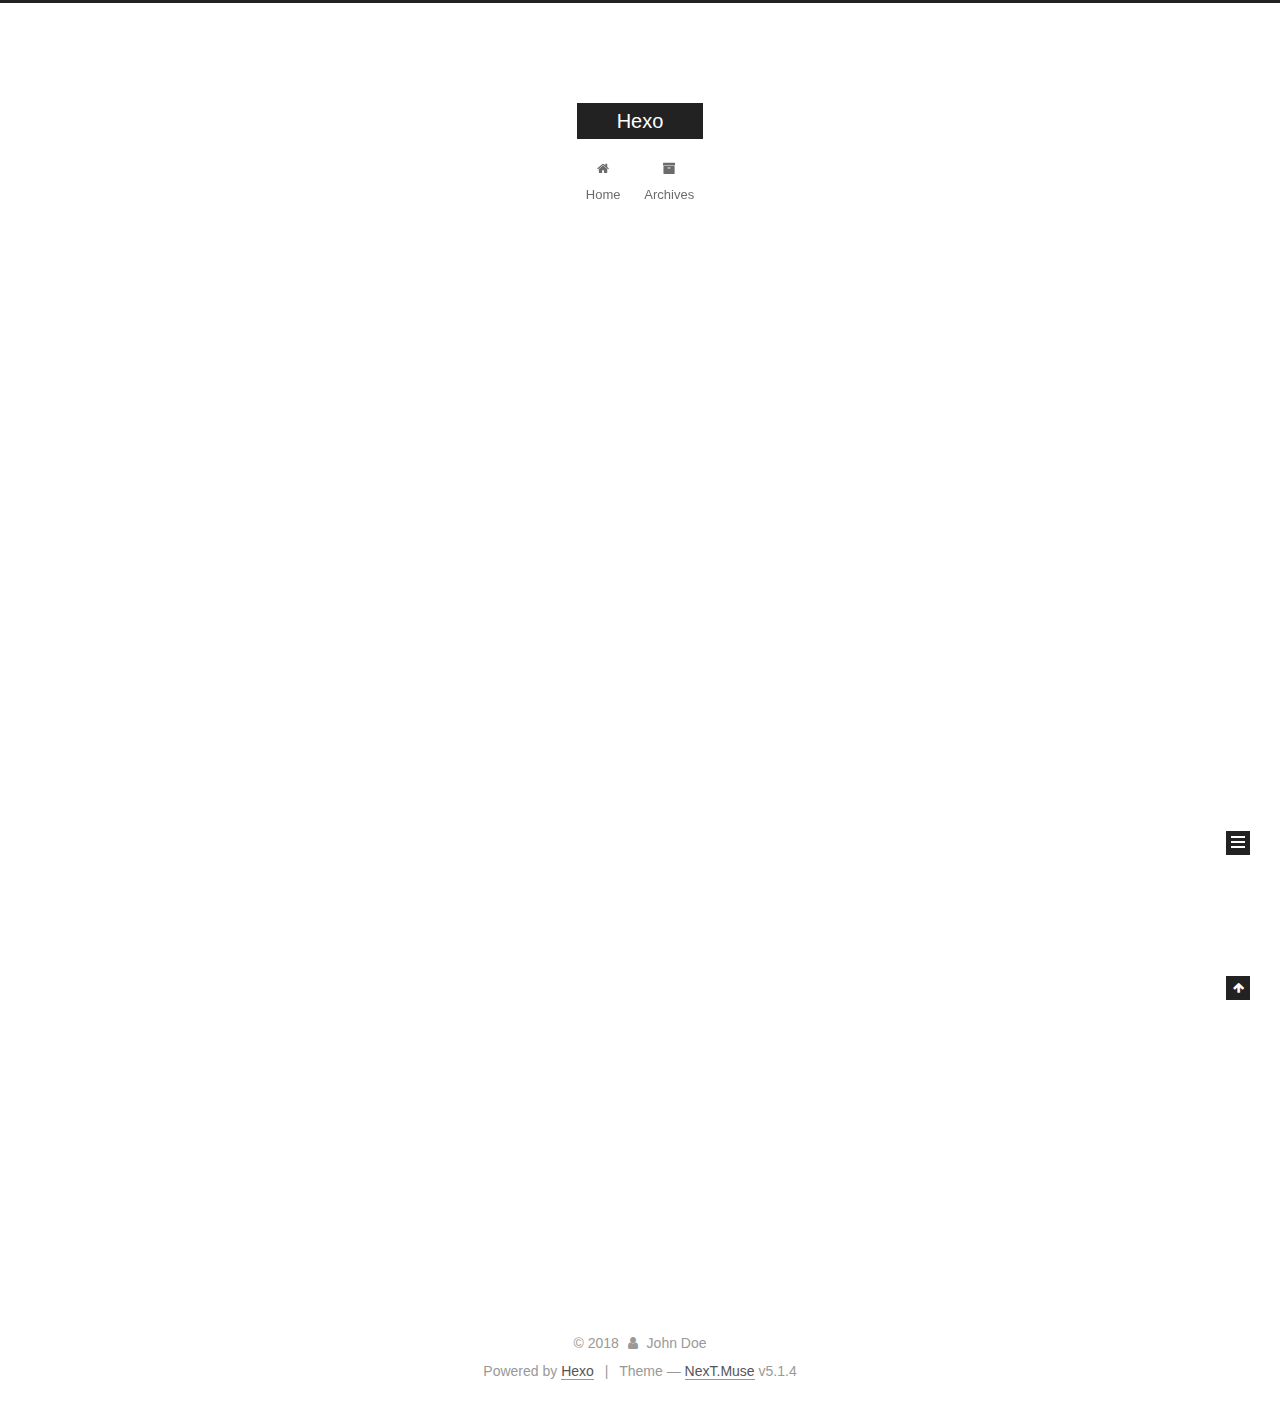
==== index.html @ 98f37460 "Site updated: 2018-10-31 22:05:42" ====
<!DOCTYPE html>



  


<html class="theme-next muse use-motion" lang="">
<head><meta name="generator" content="Hexo 3.8.0">
  <meta charset="UTF-8">
<meta http-equiv="X-UA-Compatible" content="IE=edge">
<meta name="viewport" content="width=device-width, initial-scale=1, maximum-scale=1">
<meta name="theme-color" content="#222">









<meta http-equiv="Cache-Control" content="no-transform">
<meta http-equiv="Cache-Control" content="no-siteapp">
















  
  
  <link href="/lib/fancybox/source/jquery.fancybox.css?v=2.1.5" rel="stylesheet" type="text/css">







<link href="/lib/font-awesome/css/font-awesome.min.css?v=4.6.2" rel="stylesheet" type="text/css">

<link href="/css/main.css?v=5.1.4" rel="stylesheet" type="text/css">


  <link rel="apple-touch-icon" sizes="180x180" href="/images/apple-touch-icon-next.png?v=5.1.4">


  <link rel="icon" type="image/png" sizes="32x32" href="/images/favicon-32x32-next.png?v=5.1.4">


  <link rel="icon" type="image/png" sizes="16x16" href="/images/favicon-16x16-next.png?v=5.1.4">


  <link rel="mask-icon" href="/images/logo.svg?v=5.1.4" color="#222">





  <meta name="keywords" content="Hexo, NexT">










<meta property="og:type" content="website">
<meta property="og:title" content="Hexo">
<meta property="og:url" content="http://yoursite.com/index.html">
<meta property="og:site_name" content="Hexo">
<meta property="og:locale" content="default">
<meta name="twitter:card" content="summary">
<meta name="twitter:title" content="Hexo">



<script type="text/javascript" id="hexo.configurations">
  var NexT = window.NexT || {};
  var CONFIG = {
    root: '/',
    scheme: 'Muse',
    version: '5.1.4',
    sidebar: {"position":"left","display":"post","offset":12,"b2t":false,"scrollpercent":false,"onmobile":false},
    fancybox: true,
    tabs: true,
    motion: {"enable":true,"async":false,"transition":{"post_block":"fadeIn","post_header":"slideDownIn","post_body":"slideDownIn","coll_header":"slideLeftIn","sidebar":"slideUpIn"}},
    duoshuo: {
      userId: '0',
      author: 'Author'
    },
    algolia: {
      applicationID: '',
      apiKey: '',
      indexName: '',
      hits: {"per_page":10},
      labels: {"input_placeholder":"Search for Posts","hits_empty":"We didn't find any results for the search: ${query}","hits_stats":"${hits} results found in ${time} ms"}
    }
  };
</script>



  <link rel="canonical" href="http://yoursite.com/">





  <title>Hexo</title>
  








</head>

<body itemscope="" itemtype="http://schema.org/WebPage" lang="default">

  
  
    
  

  <div class="container sidebar-position-left 
  page-home">
    <div class="headband"></div>

    <header id="header" class="header" itemscope="" itemtype="http://schema.org/WPHeader">
      <div class="header-inner"><div class="site-brand-wrapper">
  <div class="site-meta ">
    

    <div class="custom-logo-site-title">
      <a href="/" class="brand" rel="start">
        <span class="logo-line-before"><i></i></span>
        <span class="site-title">Hexo</span>
        <span class="logo-line-after"><i></i></span>
      </a>
    </div>
      
        <p class="site-subtitle"></p>
      
  </div>

  <div class="site-nav-toggle">
    <button>
      <span class="btn-bar"></span>
      <span class="btn-bar"></span>
      <span class="btn-bar"></span>
    </button>
  </div>
</div>

<nav class="site-nav">
  

  
    <ul id="menu" class="menu">
      
        
        <li class="menu-item menu-item-home">
          <a href="/" rel="section">
            
              <i class="menu-item-icon fa fa-fw fa-home"></i> <br>
            
            Home
          </a>
        </li>
      
        
        <li class="menu-item menu-item-archives">
          <a href="/archives/" rel="section">
            
              <i class="menu-item-icon fa fa-fw fa-archive"></i> <br>
            
            Archives
          </a>
        </li>
      

      
    </ul>
  

  
</nav>



 </div>
    </header>

    <main id="main" class="main">
      <div class="main-inner">
        <div class="content-wrap">
          <div id="content" class="content">
            
  <section id="posts" class="posts-expand">
    
      

  

  
  
  

  <article class="post post-type-normal" itemscope="" itemtype="http://schema.org/Article">
  
  
  
  <div class="post-block">
    <link itemprop="mainEntityOfPage" href="http://yoursite.com/2018/10/31/hello-world/">

    <span hidden itemprop="author" itemscope="" itemtype="http://schema.org/Person">
      <meta itemprop="name" content="John Doe">
      <meta itemprop="description" content="">
      <meta itemprop="image" content="/images/avatar.gif">
    </span>

    <span hidden itemprop="publisher" itemscope="" itemtype="http://schema.org/Organization">
      <meta itemprop="name" content="Hexo">
    </span>

    
      <header class="post-header">

        
        
          <h1 class="post-title" itemprop="name headline">
                
                <a class="post-title-link" href="/2018/10/31/hello-world/" itemprop="url">Hello World</a></h1>
        

        <div class="post-meta">
          <span class="post-time">
            
              <span class="post-meta-item-icon">
                <i class="fa fa-calendar-o"></i>
              </span>
              
                <span class="post-meta-item-text">Posted on</span>
              
              <time title="Post created" itemprop="dateCreated datePublished" datetime="2018-10-31T20:22:15+08:00">
                2018-10-31
              </time>
            

            

            
          </span>

          

          
            
          

          
          

          

          

          

        </div>
      </header>
    

    
    
    
    <div class="post-body" itemprop="articleBody">

      
      

      
        
          
            <p>Welcome to <a href="https://hexo.io/" target="_blank" rel="noopener">Hexo</a>! This is your very first post. Check <a href="https://hexo.io/docs/" target="_blank" rel="noopener">documentation</a> for more info. If you get any problems when using Hexo, you can find the answer in <a href="https://hexo.io/docs/troubleshooting.html" target="_blank" rel="noopener">troubleshooting</a> or you can ask me on <a href="https://github.com/hexojs/hexo/issues" target="_blank" rel="noopener">GitHub</a>.</p>
<h2 id="Quick-Start"><a href="#Quick-Start" class="headerlink" title="Quick Start"></a>Quick Start</h2><h3 id="Create-a-new-post"><a href="#Create-a-new-post" class="headerlink" title="Create a new post"></a>Create a new post</h3><figure class="highlight bash"><table><tr><td class="gutter"><pre><span class="line">1</span><br></pre></td><td class="code"><pre><span class="line">$ hexo new <span class="string">"My New Post"</span></span><br></pre></td></tr></table></figure>
<p>More info: <a href="https://hexo.io/docs/writing.html" target="_blank" rel="noopener">Writing</a></p>
<h3 id="Run-server"><a href="#Run-server" class="headerlink" title="Run server"></a>Run server</h3><figure class="highlight bash"><table><tr><td class="gutter"><pre><span class="line">1</span><br></pre></td><td class="code"><pre><span class="line">$ hexo server</span><br></pre></td></tr></table></figure>
<p>More info: <a href="https://hexo.io/docs/server.html" target="_blank" rel="noopener">Server</a></p>
<h3 id="Generate-static-files"><a href="#Generate-static-files" class="headerlink" title="Generate static files"></a>Generate static files</h3><figure class="highlight bash"><table><tr><td class="gutter"><pre><span class="line">1</span><br></pre></td><td class="code"><pre><span class="line">$ hexo generate</span><br></pre></td></tr></table></figure>
<p>More info: <a href="https://hexo.io/docs/generating.html" target="_blank" rel="noopener">Generating</a></p>
<h3 id="Deploy-to-remote-sites"><a href="#Deploy-to-remote-sites" class="headerlink" title="Deploy to remote sites"></a>Deploy to remote sites</h3><figure class="highlight bash"><table><tr><td class="gutter"><pre><span class="line">1</span><br></pre></td><td class="code"><pre><span class="line">$ hexo deploy</span><br></pre></td></tr></table></figure>
<p>More info: <a href="https://hexo.io/docs/deployment.html" target="_blank" rel="noopener">Deployment</a></p>

          
        
      
    </div>
    
    
    

    

    

    

    <footer class="post-footer">
      

      

      

      
      
        <div class="post-eof"></div>
      
    </footer>
  </div>
  
  
  
  </article>


    
  </section>

  


          </div>
          


          

        </div>
        
          
  
  <div class="sidebar-toggle">
    <div class="sidebar-toggle-line-wrap">
      <span class="sidebar-toggle-line sidebar-toggle-line-first"></span>
      <span class="sidebar-toggle-line sidebar-toggle-line-middle"></span>
      <span class="sidebar-toggle-line sidebar-toggle-line-last"></span>
    </div>
  </div>

  <aside id="sidebar" class="sidebar">
    
    <div class="sidebar-inner">

      

      

      <section class="site-overview-wrap sidebar-panel sidebar-panel-active">
        <div class="site-overview">
          <div class="site-author motion-element" itemprop="author" itemscope="" itemtype="http://schema.org/Person">
            
              <p class="site-author-name" itemprop="name">John Doe</p>
              <p class="site-description motion-element" itemprop="description"></p>
          </div>

          <nav class="site-state motion-element">

            
              <div class="site-state-item site-state-posts">
              
                <a href="/archives/">
              
                  <span class="site-state-item-count">1</span>
                  <span class="site-state-item-name">posts</span>
                </a>
              </div>
            

            

            

          </nav>

          

          

          
          

          
          

          

        </div>
      </section>

      

      

    </div>
  </aside>


        
      </div>
    </main>

    <footer id="footer" class="footer">
      <div class="footer-inner">
        <div class="copyright">&copy; <span itemprop="copyrightYear">2018</span>
  <span class="with-love">
    <i class="fa fa-user"></i>
  </span>
  <span class="author" itemprop="copyrightHolder">John Doe</span>

  
</div>


  <div class="powered-by">Powered by <a class="theme-link" target="_blank" href="https://hexo.io">Hexo</a></div>



  <span class="post-meta-divider">|</span>



  <div class="theme-info">Theme &mdash; <a class="theme-link" target="_blank" href="https://github.com/iissnan/hexo-theme-next">NexT.Muse</a> v5.1.4</div>




        







        
      </div>
    </footer>

    
      <div class="back-to-top">
        <i class="fa fa-arrow-up"></i>
        
      </div>
    

    

  </div>

  

<script type="text/javascript">
  if (Object.prototype.toString.call(window.Promise) !== '[object Function]') {
    window.Promise = null;
  }
</script>









  












  
  
    <script type="text/javascript" src="/lib/jquery/index.js?v=2.1.3"></script>
  

  
  
    <script type="text/javascript" src="/lib/fastclick/lib/fastclick.min.js?v=1.0.6"></script>
  

  
  
    <script type="text/javascript" src="/lib/jquery_lazyload/jquery.lazyload.js?v=1.9.7"></script>
  

  
  
    <script type="text/javascript" src="/lib/velocity/velocity.min.js?v=1.2.1"></script>
  

  
  
    <script type="text/javascript" src="/lib/velocity/velocity.ui.min.js?v=1.2.1"></script>
  

  
  
    <script type="text/javascript" src="/lib/fancybox/source/jquery.fancybox.pack.js?v=2.1.5"></script>
  


  


  <script type="text/javascript" src="/js/src/utils.js?v=5.1.4"></script>

  <script type="text/javascript" src="/js/src/motion.js?v=5.1.4"></script>



  
  

  

  


  <script type="text/javascript" src="/js/src/bootstrap.js?v=5.1.4"></script>



  


  




	





  





  












  





  

  

  

  
  

  

  

  

</body>
</html>
---- css/main.css ----
/* normalize.css v3.0.2 | MIT License | git.io/normalize */
html {
  font-family: sans-serif; /* 1 */
  -ms-text-size-adjust: 100%; /* 2 */
  -webkit-text-size-adjust: 100%; /* 2 */
}
body {
  margin: 0;
}
article,
aside,
details,
figcaption,
figure,
footer,
header,
hgroup,
main,
menu,
nav,
section,
summary {
  display: block;
}
audio,
canvas,
progress,
video {
  display: inline-block; /* 1 */
  vertical-align: baseline; /* 2 */
}
audio:not([controls]) {
  display: none;
  height: 0;
}
[hidden],
template {
  display: none;
}
a {
  background-color: transparent;
}
a:active,
a:hover {
  outline: 0;
}
abbr[title] {
  border-bottom: 1px dotted;
}
b,
strong {
  font-weight: bold;
}
dfn {
  font-style: italic;
}
h1 {
  font-size: 2em;
  margin: 0.67em 0;
}
mark {
  background: #ff0;
  color: #000;
}
small {
  font-size: 80%;
}
sub,
sup {
  font-size: 75%;
  line-height: 0;
  position: relative;
  vertical-align: baseline;
}
sup {
  top: -0.5em;
}
sub {
  bottom: -0.25em;
}
img {
  border: 0;
}
svg:not(:root) {
  overflow: hidden;
}
figure {
  margin: 1em 40px;
}
hr {
  -moz-box-sizing: content-box;
  box-sizing: content-box;
  height: 0;
}
pre {
  overflow: auto;
}
code,
kbd,
pre,
samp {
  font-family: monospace, monospace;
  font-size: 1em;
}
button,
input,
optgroup,
select,
textarea {
  color: inherit; /* 1 */
  font: inherit; /* 2 */
  margin: 0; /* 3 */
}
button {
  overflow: visible;
}
button,
select {
  text-transform: none;
}
button,
html input[type="button"],
input[type="reset"],
input[type="submit"] {
  -webkit-appearance: button; /* 2 */
  cursor: pointer; /* 3 */
}
button[disabled],
html input[disabled] {
  cursor: default;
}
button::-moz-focus-inner,
input::-moz-focus-inner {
  border: 0;
  padding: 0;
}
input {
  line-height: normal;
}
input[type="checkbox"],
input[type="radio"] {
  box-sizing: border-box; /* 1 */
  padding: 0; /* 2 */
}
input[type="number"]::-webkit-inner-spin-button,
input[type="number"]::-webkit-outer-spin-button {
  height: auto;
}
input[type="search"] {
  -webkit-appearance: textfield; /* 1 */
  -moz-box-sizing: content-box;
  -webkit-box-sizing: content-box; /* 2 */
  box-sizing: content-box;
}
input[type="search"]::-webkit-search-cancel-button,
input[type="search"]::-webkit-search-decoration {
  -webkit-appearance: none;
}
fieldset {
  border: 1px solid #c0c0c0;
  margin: 0 2px;
  padding: 0.35em 0.625em 0.75em;
}
legend {
  border: 0; /* 1 */
  padding: 0; /* 2 */
}
textarea {
  overflow: auto;
}
optgroup {
  font-weight: bold;
}
table {
  border-collapse: collapse;
  border-spacing: 0;
}
td,
th {
  padding: 0;
}
::selection {
  background: #262a30;
  color: #fff;
}
body {
  position: relative;
  font-family: 'Lato', "PingFang SC", "Microsoft YaHei", sans-serif;
  font-size: 14px;
  line-height: 2;
  color: #555;
  background: #fff;
}
@media (max-width: 767px) {
  body {
    padding-right: 0 !important;
  }
}
@media (min-width: 768px) and (max-width: 991px) {
  body {
    padding-right: 0 !important;
  }
}
@media (min-width: 1600px) {
  body {
    font-size: 16px;
  }
}
h1,
h2,
h3,
h4,
h5,
h6 {
  margin: 0;
  padding: 0;
  font-weight: bold;
  line-height: 1.5;
  font-family: 'Lato', "PingFang SC", "Microsoft YaHei", sans-serif;
}
h2,
h3,
h4,
h5,
h6 {
  margin: 20px 0 15px;
}
h1 {
  font-size: 22px;
}
@media (max-width: 767px) {
  h1 {
    font-size: 18px;
  }
}
h2 {
  font-size: 20px;
}
@media (max-width: 767px) {
  h2 {
    font-size: 16px;
  }
}
h3 {
  font-size: 18px;
}
@media (max-width: 767px) {
  h3 {
    font-size: 14px;
  }
}
h4 {
  font-size: 16px;
}
@media (max-width: 767px) {
  h4 {
    font-size: 12px;
  }
}
h5 {
  font-size: 14px;
}
@media (max-width: 767px) {
  h5 {
    font-size: 10px;
  }
}
h6 {
  font-size: 12px;
}
@media (max-width: 767px) {
  h6 {
    font-size: 8px;
  }
}
p {
  margin: 0 0 20px 0;
}
a {
  color: #555;
  text-decoration: none;
  outline: none;
  border-bottom: 1px solid #999;
  word-wrap: break-word;
}
a:hover {
  color: #222;
  border-bottom-color: #222;
}
blockquote {
  margin: 0;
  padding: 0;
}
img {
  display: block;
  margin: auto;
  max-width: 100%;
  height: auto;
}
hr {
  margin: 40px 0;
  height: 3px;
  border: none;
  background-color: #ddd;
  background-image: repeating-linear-gradient(-45deg, #fff, #fff 4px, transparent 4px, transparent 8px);
}
blockquote {
  padding: 0 15px;
  color: #666;
  border-left: 4px solid #ddd;
}
blockquote cite::before {
  content: "-";
  padding: 0 5px;
}
dt {
  font-weight: 700;
}
dd {
  margin: 0;
  padding: 0;
}
kbd {
  border: 1px solid #ccc;
  border-radius: 0.2em;
  box-shadow: 0.1em 0.1em 0.2em rgba(0,0,0,0.1);
  background-color: #f9f9f9;
  font-family: inherit;
  background-image: -webkit-linear-gradient(top, #eee, #fff, #eee);
  padding: 0.1em 0.3em;
  white-space: nowrap;
}
.text-left {
  text-align: left;
}
.text-center {
  text-align: center;
}
.text-right {
  text-align: right;
}
.text-justify {
  text-align: justify;
}
.text-nowrap {
  white-space: nowrap;
}
.text-lowercase {
  text-transform: lowercase;
}
.text-uppercase {
  text-transform: uppercase;
}
.text-capitalize {
  text-transform: capitalize;
}
.center-block {
  display: block;
  margin-left: auto;
  margin-right: auto;
}
.clearfix:before,
.clearfix:after {
  content: " ";
  display: table;
}
.clearfix:after {
  clear: both;
}
.pullquote {
  width: 45%;
}
.pullquote.left {
  float: left;
  margin-left: 5px;
  margin-right: 10px;
}
.pullquote.right {
  float: right;
  margin-left: 10px;
  margin-right: 5px;
}
.affix.affix.affix {
  position: fixed;
}
.translation {
  margin-top: -20px;
  font-size: 14px;
  color: #999;
}
.scrollbar-measure {
  width: 100px;
  height: 100px;
  overflow: scroll;
  position: absolute;
  top: -9999px;
}
.use-motion .motion-element {
  opacity: 0;
}
table {
  margin: 20px 0;
  width: 100%;
  border-collapse: collapse;
  border-spacing: 0;
  border: 1px solid #ddd;
  font-size: 14px;
  table-layout: fixed;
  word-wrap: break-all;
}
table>tbody>tr:nth-of-type(odd) {
  background-color: #f9f9f9;
}
table>tbody>tr:hover {
  background-color: #f5f5f5;
}
caption,
th,
td {
  padding: 8px;
  text-align: left;
  vertical-align: middle;
  font-weight: normal;
}
th,
td {
  border-bottom: 3px solid #ddd;
  border-right: 1px solid #eee;
}
th {
  padding-bottom: 10px;
  font-weight: 700;
}
td {
  border-bottom-width: 1px;
}
html,
body {
  height: 100%;
}
.container {
  position: relative;
  min-height: 100%;
}
.header-inner {
  margin: 0 auto;
  padding: 100px 0 70px;
  width: 700px;
}
@media (min-width: 1600px) {
  .container .header-inner {
    width: 900px;
  }
}
.main {
  padding-bottom: 150px;
}
.main-inner {
  margin: 0 auto;
  width: 700px;
}
@media (min-width: 1600px) {
  .container .main-inner {
    width: 900px;
  }
}
.footer {
  position: absolute;
  left: 0;
  bottom: 0;
  width: 100%;
  min-height: 50px;
}
.footer-inner {
  box-sizing: border-box;
  margin: 20px auto;
  width: 700px;
}
@media (min-width: 1600px) {
  .container .footer-inner {
    width: 900px;
  }
}
pre,
.highlight {
  overflow: auto;
  margin: 20px 0;
  padding: 0;
  font-size: 13px;
  color: #4d4d4c;
  background: #f7f7f7;
  line-height: 1.6;
}
pre,
code {
  font-family: consolas, Menlo, "PingFang SC", "Microsoft YaHei", monospace;
}
code {
  padding: 2px 4px;
  word-wrap: break-word;
  color: #555;
  background: #eee;
  border-radius: 3px;
  font-size: 13px;
}
pre {
  padding: 10px;
}
pre code {
  padding: 0;
  color: #4d4d4c;
  background: none;
  text-shadow: none;
}
.highlight {
  border-radius: 1px;
}
.highlight pre {
  border: none;
  margin: 0;
  padding: 10px 0;
}
.highlight table {
  margin: 0;
  width: auto;
  border: none;
}
.highlight td {
  border: none;
  padding: 0;
}
.highlight figcaption {
  font-size: 1em;
  color: #4d4d4c;
  line-height: 1em;
  margin-bottom: 1em;
}
.highlight figcaption:before,
.highlight figcaption:after {
  content: " ";
  display: table;
}
.highlight figcaption:after {
  clear: both;
}
.highlight figcaption a {
  float: right;
  color: #4d4d4c;
}
.highlight figcaption a:hover {
  border-bottom-color: #4d4d4c;
}
.highlight .gutter pre {
  padding-left: 10px;
  padding-right: 10px;
  color: #869194;
  text-align: right;
  background-color: #eff2f3;
}
.highlight .code pre {
  width: 100%;
  padding-left: 10px;
  padding-right: 10px;
  background-color: #f7f7f7;
}
.highlight .line {
  height: 20px;
}
.gutter {
  -webkit-user-select: none;
  -moz-user-select: none;
  -ms-user-select: none;
  user-select: none;
}
.gist table {
  width: auto;
}
.gist table td {
  border: none;
}
pre .deletion {
  background: #fdd;
}
pre .addition {
  background: #dfd;
}
pre .meta {
  color: #8959a8;
}
pre .comment {
  color: #8e908c;
}
pre .variable,
pre .attribute,
pre .tag,
pre .regexp,
pre .ruby .constant,
pre .xml .tag .title,
pre .xml .pi,
pre .xml .doctype,
pre .html .doctype,
pre .css .id,
pre .css .class,
pre .css .pseudo {
  color: #c82829;
}
pre .number,
pre .preprocessor,
pre .built_in,
pre .literal,
pre .params,
pre .constant,
pre .command {
  color: #f5871f;
}
pre .ruby .class .title,
pre .css .rules .attribute,
pre .string,
pre .value,
pre .inheritance,
pre .header,
pre .ruby .symbol,
pre .xml .cdata,
pre .special,
pre .number,
pre .formula {
  color: #718c00;
}
pre .title,
pre .css .hexcolor {
  color: #3e999f;
}
pre .function,
pre .python .decorator,
pre .python .title,
pre .ruby .function .title,
pre .ruby .title .keyword,
pre .perl .sub,
pre .javascript .title,
pre .coffeescript .title {
  color: #4271ae;
}
pre .keyword,
pre .javascript .function {
  color: #8959a8;
}
.full-image.full-image.full-image.full-image {
  border: none;
  max-width: 100%;
  width: auto;
  margin: 20px auto 25px;
}
@media (min-width: 992px) {
  .full-image.full-image.full-image.full-image {
    max-width: none;
    width: 110%;
    margin: 25px -5%;
  }
}
.blockquote-center,
.page-home .post-type-quote blockquote,
.page-post-detail .post-type-quote blockquote {
  position: relative;
  margin: 40px 0;
  padding: 0;
  border-left: none;
  text-align: center;
}
.blockquote-center::before,
.page-home .post-type-quote blockquote::before,
.page-post-detail .post-type-quote blockquote::before,
.blockquote-center::after,
.page-home .post-type-quote blockquote::after,
.page-post-detail .post-type-quote blockquote::after {
  position: absolute;
  content: ' ';
  display: block;
  width: 100%;
  height: 24px;
  opacity: 0.2;
  background-repeat: no-repeat;
  background-position: 0 -6px;
  background-size: 22px 22px;
}
.blockquote-center::before,
.page-home .post-type-quote blockquote::before,
.page-post-detail .post-type-quote blockquote::before {
  top: -20px;
  background-image: url("../images/quote-l.svg");
  border-top: 1px solid #ccc;
}
.blockquote-center::after,
.page-home .post-type-quote blockquote::after,
.page-post-detail .post-type-quote blockquote::after {
  bottom: -20px;
  background-image: url("../images/quote-r.svg");
  border-bottom: 1px solid #ccc;
  background-position: 100% 8px;
}
.blockquote-center p,
.page-home .post-type-quote blockquote p,
.page-post-detail .post-type-quote blockquote p,
.blockquote-center div,
.page-home .post-type-quote blockquote div,
.page-post-detail .post-type-quote blockquote div {
  text-align: center;
}
.post .post-body .group-picture img {
  box-sizing: border-box;
  padding: 0 3px;
  border: none;
}
.post .group-picture-row {
  overflow: hidden;
  margin-top: 6px;
}
.post .group-picture-row:first-child {
  margin-top: 0;
}
.post .group-picture-column {
  float: left;
}
.page-post-detail .post-body .group-picture-column {
  float: none;
  margin-top: 10px;
  width: auto !important;
}
.page-post-detail .post-body .group-picture-column img {
  margin: 0 auto;
}
.page-archive .group-picture-container {
  overflow: hidden;
}
.page-archive .group-picture-row {
  float: left;
}
.page-archive .group-picture-row:first-child {
  margin-top: 6px;
}
.page-archive .group-picture-column {
  max-width: 150px;
  max-height: 150px;
}
.post-body .note {
  position: relative;
  padding: 15px;
  margin-bottom: 20px;
  border: 1px solid #eee;
  border-left-width: 5px;
  border-radius: 3px;
}
.post-body .note h2,
.post-body .note h3,
.post-body .note h4,
.post-body .note h5,
.post-body .note h6 {
  margin-top: 0;
  margin-bottom: 0;
  border-bottom: initial;
  padding-top: 0 !important;
}
.post-body .note p:first-child,
.post-body .note ul:first-child,
.post-body .note ol:first-child,
.post-body .note table:first-child,
.post-body .note pre:first-child,
.post-body .note blockquote:first-child {
  margin-top: 0;
}
.post-body .note p:last-child,
.post-body .note ul:last-child,
.post-body .note ol:last-child,
.post-body .note table:last-child,
.post-body .note pre:last-child,
.post-body .note blockquote:last-child {
  margin-bottom: 0;
}
.post-body .note.default {
  border-left-color: #777;
}
.post-body .note.default h2,
.post-body .note.default h3,
.post-body .note.default h4,
.post-body .note.default h5,
.post-body .note.default h6 {
  color: #777;
}
.post-body .note.primary {
  border-left-color: #6f42c1;
}
.post-body .note.primary h2,
.post-body .note.primary h3,
.post-body .note.primary h4,
.post-body .note.primary h5,
.post-body .note.primary h6 {
  color: #6f42c1;
}
.post-body .note.info {
  border-left-color: #428bca;
}
.post-body .note.info h2,
.post-body .note.info h3,
.post-body .note.info h4,
.post-body .note.info h5,
.post-body .note.info h6 {
  color: #428bca;
}
.post-body .note.success {
  border-left-color: #5cb85c;
}
.post-body .note.success h2,
.post-body .note.success h3,
.post-body .note.success h4,
.post-body .note.success h5,
.post-body .note.success h6 {
  color: #5cb85c;
}
.post-body .note.warning {
  border-left-color: #f0ad4e;
}
.post-body .note.warning h2,
.post-body .note.warning h3,
.post-body .note.warning h4,
.post-body .note.warning h5,
.post-body .note.warning h6 {
  color: #f0ad4e;
}
.post-body .note.danger {
  border-left-color: #d9534f;
}
.post-body .note.danger h2,
.post-body .note.danger h3,
.post-body .note.danger h4,
.post-body .note.danger h5,
.post-body .note.danger h6 {
  color: #d9534f;
}
.post-body .label {
  display: inline;
  padding: 0 2px;
  white-space: nowrap;
}
.post-body .label.default {
  background-color: #f0f0f0;
}
.post-body .label.primary {
  background-color: #efe6f7;
}
.post-body .label.info {
  background-color: #e5f2f8;
}
.post-body .label.success {
  background-color: #e7f4e9;
}
.post-body .label.warning {
  background-color: #fcf6e1;
}
.post-body .label.danger {
  background-color: #fae8eb;
}
.post-body .tabs {
  position: relative;
  display: block;
  margin-bottom: 20px;
  padding-top: 10px;
}
.post-body .tabs ul.nav-tabs {
  margin: 0;
  padding: 0;
  display: flex;
  margin-bottom: -1px;
}
@media (max-width: 413px) {
  .post-body .tabs ul.nav-tabs {
    display: block;
    margin-bottom: 5px;
  }
}
.post-body .tabs ul.nav-tabs li.tab {
  list-style-type: none !important;
  margin: 0 0.25em 0 0;
  border-top: 3px solid transparent;
  border-left: 1px solid transparent;
  border-right: 1px solid transparent;
}
@media (max-width: 413px) {
  .post-body .tabs ul.nav-tabs li.tab {
    margin: initial;
    border-top: 1px solid transparent;
    border-left: 3px solid transparent;
    border-right: 1px solid transparent;
    border-bottom: 1px solid transparent;
  }
}
.post-body .tabs ul.nav-tabs li.tab a {
  outline: 0;
  border-bottom: initial;
  display: block;
  line-height: 1.8em;
  padding: 0.25em 0.75em;
  transition-duration: 0.2s;
  transition-timing-function: ease-out;
  transition-delay: 0s;
}
.post-body .tabs ul.nav-tabs li.tab a i {
  width: 1.285714285714286em;
}
.post-body .tabs ul.nav-tabs li.tab.active {
  border-top: 3px solid #fc6423;
  border-left: 1px solid #ddd;
  border-right: 1px solid #ddd;
  background-color: #fff;
}
@media (max-width: 413px) {
  .post-body .tabs ul.nav-tabs li.tab.active {
    border-top: 1px solid #ddd;
    border-left: 3px solid #fc6423;
    border-right: 1px solid #ddd;
    border-bottom: 1px solid #ddd;
  }
}
.post-body .tabs ul.nav-tabs li.tab.active a {
  cursor: default;
  color: #555;
}
.post-body .tabs .tab-content {
  background-color: #fff;
}
.post-body .tabs .tab-content .tab-pane {
  border: 1px solid #ddd;
  padding: 20px 20px 0 20px;
}
.post-body .tabs .tab-content .tab-pane:not(.active) {
  display: none !important;
}
.post-body .tabs .tab-content .tab-pane.active {
  display: block !important;
}
.btn {
  display: inline-block;
  padding: 0 20px;
  font-size: 14px;
  color: #fff;
  background: #222;
  border: 2px solid #222;
  text-decoration: none;
  border-radius: 0;
  transition-property: background-color;
  transition-duration: 0.2s;
  transition-timing-function: ease-in-out;
  transition-delay: 0s;
  line-height: 2;
}
.btn:hover {
  border-color: #222;
  color: #222;
  background: #fff;
}
.btn +.btn {
  margin: 0 0 8px 8px;
}
.btn .fa-fw {
  width: 1.285714285714286em;
  text-align: left;
}
.btn-bar {
  display: block;
  width: 22px;
  height: 2px;
  background: #555;
  border-radius: 1px;
}
.btn-bar+.btn-bar {
  margin-top: 4px;
}
.pagination {
  margin: 120px 0 40px;
  text-align: center;
  border-top: 1px solid #eee;
}
.page-number-basic,
.pagination .prev,
.pagination .next,
.pagination .page-number,
.pagination .space {
  display: inline-block;
  position: relative;
  top: -1px;
  margin: 0 10px;
  padding: 0 11px;
}
@media (max-width: 767px) {
  .page-number-basic,
  .pagination .prev,
  .pagination .next,
  .pagination .page-number,
  .pagination .space {
    margin: 0 5px;
  }
}
.pagination .prev,
.pagination .next,
.pagination .page-number {
  border-bottom: 0;
  border-top: 1px solid #eee;
  transition-property: border-color;
  transition-duration: 0.2s;
  transition-timing-function: ease-in-out;
  transition-delay: 0s;
}
.pagination .prev:hover,
.pagination .next:hover,
.pagination .page-number:hover {
  border-top-color: #222;
}
.pagination .space {
  padding: 0;
  margin: 0;
}
.pagination .prev {
  margin-left: 0;
}
.pagination .next {
  margin-right: 0;
}
.pagination .page-number.current {
  color: #fff;
  background: #ccc;
  border-top-color: #ccc;
}
@media (max-width: 767px) {
  .pagination {
    border-top: none;
  }
  .pagination .prev,
  .pagination .next,
  .pagination .page-number {
    margin-bottom: 10px;
    border-top: 0;
    border-bottom: 1px solid #eee;
    padding: 0 10px;
  }
  .pagination .prev:hover,
  .pagination .next:hover,
  .pagination .page-number:hover {
    border-bottom-color: #222;
  }
}
.comments {
  margin: 60px 20px 0;
}
.tag-cloud {
  text-align: center;
}
.tag-cloud a {
  display: inline-block;
  margin: 10px;
}
.back-to-top {
  box-sizing: border-box;
  position: fixed;
  bottom: -100px;
  right: 30px;
  z-index: 1050;
  padding: 0 6px;
  width: 24px;
  background: #222;
  font-size: 12px;
  opacity: 1;
  color: #fff;
  cursor: pointer;
  text-align: center;
  -webkit-transform: translateZ(0);
  transition-property: bottom;
  transition-duration: 0.2s;
  transition-timing-function: ease-in-out;
  transition-delay: 0s;
}
@media (min-width: 768px) and (max-width: 991px) {
  .back-to-top {
    display: none !important;
  }
}
@media (max-width: 767px) {
  .back-to-top {
    display: none !important;
  }
}
.back-to-top.back-to-top-on {
  bottom: 19px;
}
.header {
  background: transparent;
}
.header-inner {
  position: relative;
}
.headband {
  height: 3px;
  background: #222;
}
.site-meta {
  margin: 0;
  text-align: center;
}
@media (max-width: 767px) {
  .site-meta {
    text-align: center;
  }
}
.brand {
  position: relative;
  display: inline-block;
  padding: 0 40px;
  color: #fff;
  background: #222;
  border-bottom: none;
}
.brand:hover {
  color: #fff;
}
.logo {
  display: inline-block;
  margin-right: 5px;
  line-height: 36px;
  vertical-align: top;
}
.site-title {
  display: inline-block;
  vertical-align: top;
  line-height: 36px;
  font-size: 20px;
  font-weight: normal;
  font-family: 'Lato', "PingFang SC", "Microsoft YaHei", sans-serif;
}
.site-subtitle {
  margin-top: 10px;
  font-size: 13px;
  color: #999;
}
.use-motion .brand {
  opacity: 0;
}
.use-motion .logo,
.use-motion .site-title,
.use-motion .site-subtitle {
  opacity: 0;
  position: relative;
  top: -10px;
}
.site-nav-toggle {
  display: none;
  position: absolute;
  top: 10px;
  left: 10px;
}
@media (max-width: 767px) {
  .site-nav-toggle {
    display: block;
  }
}
.site-nav-toggle button {
  margin-top: 2px;
  padding: 9px 10px;
  background: transparent;
  border: none;
}
@media (max-width: 767px) {
  .site-nav {
    display: none;
    margin: 0 -10px;
    padding: 0 10px;
    clear: both;
    border-top: 1px solid #ddd;
  }
}
@media (min-width: 768px) and (max-width: 991px) {
  .site-nav {
    display: block !important;
  }
}
@media (min-width: 992px) {
  .site-nav {
    display: block !important;
  }
}
.menu {
  margin-top: 20px;
  padding-left: 0;
  text-align: center;
}
.menu .menu-item {
  display: inline-block;
  margin: 0 10px;
  list-style: none;
}
@media screen and (max-width: 767px) {
  .menu .menu-item {
    margin-top: 10px;
  }
}
.menu .menu-item a {
  display: block;
  font-size: 13px;
  line-height: inherit;
  border-bottom: 1px solid transparent;
  transition-property: border-color;
  transition-duration: 0.2s;
  transition-timing-function: ease-in-out;
  transition-delay: 0s;
}
.menu .menu-item a:hover {
  border-bottom-color: #222;
}
.menu .menu-item .fa {
  margin-right: 5px;
}
.use-motion .menu-item {
  opacity: 0;
}
.post-body {
  font-family: 'Lato', "PingFang SC", "Microsoft YaHei", sans-serif;
}
@media (max-width: 767px) {
  .post-body {
    word-break: break-word;
  }
}
.post-body .fancybox img {
  display: block !important;
  margin: 0 auto;
  cursor: pointer;
  cursor: zoom-in;
  cursor: -webkit-zoom-in;
}
.post-body .image-caption,
.post-body .figure .caption {
  margin: -20px auto 15px;
  text-align: center;
  font-size: 14px;
  color: #999;
  font-weight: bold;
  line-height: 1;
}
.post-sticky-flag {
  display: inline-block;
  font-size: 16px;
  -ms-transform: rotate(30deg);
  -webkit-transform: rotate(30deg);
  -moz-transform: rotate(30deg);
  -ms-transform: rotate(30deg);
  -o-transform: rotate(30deg);
  transform: rotate(30deg);
}
.use-motion .post-block,
.use-motion .pagination,
.use-motion .comments {
  opacity: 0;
}
.use-motion .post-header {
  opacity: 0;
}
.use-motion .post-body {
  opacity: 0;
}
.use-motion .collection-title {
  opacity: 0;
}
.posts-expand {
  padding-top: 40px;
}
@media (max-width: 767px) {
  .posts-expand {
    margin: 0 20px;
  }
  .post-body pre .gutter pre {
    padding-right: 10px;
  }
  .post-body .highlight {
    margin-left: 0px;
    margin-right: 0px;
    padding: 0;
  }
  .post-body .highlight .gutter pre {
    padding-right: 10px;
  }
}
@media (min-width: 992px) {
  .posts-expand .post-body {
    text-align: justify;
  }
}
.posts-expand .post-body h2,
.posts-expand .post-body h3,
.posts-expand .post-body h4,
.posts-expand .post-body h5,
.posts-expand .post-body h6 {
  padding-top: 10px;
}
.posts-expand .post-body h2 .header-anchor,
.posts-expand .post-body h3 .header-anchor,
.posts-expand .post-body h4 .header-anchor,
.posts-expand .post-body h5 .header-anchor,
.posts-expand .post-body h6 .header-anchor {
  float: right;
  margin-left: 10px;
  color: #ccc;
  border-bottom-style: none;
  visibility: hidden;
}
.posts-expand .post-body h2 .header-anchor:hover,
.posts-expand .post-body h3 .header-anchor:hover,
.posts-expand .post-body h4 .header-anchor:hover,
.posts-expand .post-body h5 .header-anchor:hover,
.posts-expand .post-body h6 .header-anchor:hover {
  color: inherit;
}
.posts-expand .post-body h2:hover .header-anchor,
.posts-expand .post-body h3:hover .header-anchor,
.posts-expand .post-body h4:hover .header-anchor,
.posts-expand .post-body h5:hover .header-anchor,
.posts-expand .post-body h6:hover .header-anchor {
  visibility: visible;
}
.posts-expand .post-body ul li {
  list-style: circle;
}
.posts-expand .post-body img {
  box-sizing: border-box;
  margin: auto;
  padding: 3px;
  border: 1px solid #ddd;
}
.posts-expand .post-body .fancybox img {
  margin: 0 auto 25px;
}
@media (max-width: 767px) {
  .posts-collapse {
    margin: 0 20px;
  }
  .posts-collapse .post-title,
  .posts-collapse .post-meta {
    display: block;
    width: auto;
    text-align: left;
  }
}
.posts-collapse {
  position: relative;
  z-index: 1010;
  margin-left: 55px;
}
.posts-collapse::after {
  content: " ";
  position: absolute;
  top: 20px;
  left: 0;
  margin-left: -2px;
  width: 4px;
  height: 100%;
  background: #f5f5f5;
  z-index: -1;
}
@media (max-width: 767px) {
  .posts-collapse {
    margin: 0 20px;
  }
}
.posts-collapse .collection-title {
  position: relative;
  margin: 60px 0;
}
.posts-collapse .collection-title h1,
.posts-collapse .collection-title h2 {
  margin-left: 20px;
}
.posts-collapse .collection-title small {
  color: #bbb;
  margin-left: 5px;
}
.posts-collapse .collection-title::before {
  content: " ";
  position: absolute;
  left: 0;
  top: 50%;
  margin-left: -4px;
  margin-top: -4px;
  width: 8px;
  height: 8px;
  background: #bbb;
  border-radius: 50%;
}
.posts-collapse .post {
  margin: 30px 0;
}
.posts-collapse .post-header {
  position: relative;
  transition-duration: 0.2s;
  transition-timing-function: ease-in-out;
  transition-delay: 0s;
  transition-property: border;
  border-bottom: 1px dashed #ccc;
}
.posts-collapse .post-header::before {
  content: " ";
  position: absolute;
  left: 0;
  top: 12px;
  width: 6px;
  height: 6px;
  margin-left: -4px;
  background: #bbb;
  border-radius: 50%;
  border: 1px solid #fff;
  transition-duration: 0.2s;
  transition-timing-function: ease-in-out;
  transition-delay: 0s;
  transition-property: background;
}
.posts-collapse .post-header:hover {
  border-bottom-color: #666;
}
.posts-collapse .post-header:hover::before {
  background: #222;
}
.posts-collapse .post-meta {
  position: absolute;
  font-size: 12px;
  left: 20px;
  top: 5px;
}
.posts-collapse .post-comments-count {
  display: none;
}
.posts-collapse .post-title {
  margin-left: 60px;
  font-size: 16px;
  font-weight: normal;
  line-height: inherit;
}
.posts-collapse .post-title::after {
  margin-left: 3px;
  opacity: 0.6;
}
.posts-collapse .post-title a {
  color: #666;
  border-bottom: none;
}
.page-home .post-type-quote .post-header,
.page-post-detail .post-type-quote .post-header,
.page-home .post-type-quote .post-tags,
.page-post-detail .post-type-quote .post-tags {
  display: none;
}
.posts-expand .post-title {
  text-align: center;
  word-break: break-word;
  font-weight: 400;
}
.posts-expand .post-title-link {
  display: inline-block;
  position: relative;
  color: #555;
  border-bottom: none;
  line-height: 1.2;
  vertical-align: top;
}
.posts-expand .post-title-link::before {
  content: "";
  position: absolute;
  width: 100%;
  height: 2px;
  bottom: 0;
  left: 0;
  background-color: #000;
  visibility: hidden;
  -webkit-transform: scaleX(0);
  -moz-transform: scaleX(0);
  -ms-transform: scaleX(0);
  -o-transform: scaleX(0);
  transform: scaleX(0);
  transition-duration: 0.2s;
  transition-timing-function: ease-in-out;
  transition-delay: 0s;
}
.posts-expand .post-title-link:hover::before {
  visibility: visible;
  -webkit-transform: scaleX(1);
  -moz-transform: scaleX(1);
  -ms-transform: scaleX(1);
  -o-transform: scaleX(1);
  transform: scaleX(1);
}
.posts-expand .post-title-link .fa {
  font-size: 16px;
}
.posts-expand .post-meta {
  margin: 3px 0 60px 0;
  color: #999;
  font-family: 'Lato', "PingFang SC", "Microsoft YaHei", sans-serif;
  font-size: 12px;
  text-align: center;
}
.posts-expand .post-meta .post-category-list {
  display: inline-block;
  margin: 0;
  padding: 3px;
}
.posts-expand .post-meta .post-category-list-link {
  color: #999;
}
.posts-expand .post-meta .post-description {
  font-size: 14px;
  margin-top: 2px;
}
.post-meta-divider {
  margin: 0 0.5em;
}
.post-meta-item-icon {
  margin-right: 3px;
}
@media (min-width: 768px) and (max-width: 991px) {
  .post-meta-item-icon {
    display: inline-block;
  }
}
@media (max-width: 767px) {
  .post-meta-item-icon {
    display: inline-block;
  }
}
@media (min-width: 768px) and (max-width: 991px) {
  .post-meta-item-text {
    display: none;
  }
}
@media (max-width: 767px) {
  .post-meta-item-text {
    display: none;
  }
}
@media (max-width: 767px) {
  .posts-expand .post-comments-count {
    display: none;
  }
}
.post-button {
  margin-top: 40px;
}
.posts-expand .post-tags {
  margin-top: 40px;
  text-align: center;
}
.posts-expand .post-tags a {
  display: inline-block;
  margin-right: 10px;
  font-size: 13px;
}
.post-nav {
  display: table;
  margin-top: 15px;
  width: 100%;
  border-top: 1px solid #eee;
}
.post-nav-divider {
  display: table-cell;
  width: 10%;
}
.post-nav-item {
  display: table-cell;
  padding: 10px 0 0 0;
  width: 45%;
  vertical-align: top;
}
.post-nav-item a {
  position: relative;
  display: block;
  line-height: 25px;
  font-size: 14px;
  color: #555;
  border-bottom: none;
}
.post-nav-item a:hover {
  color: #222;
  border-bottom: none;
}
.post-nav-item a:active {
  top: 2px;
}
.post-nav-item .fa {
  position: absolute;
  top: 8px;
  left: 0;
  font-size: 12px;
}
.post-nav-next a {
  padding-left: 15px;
}
.post-nav-prev {
  text-align: right;
}
.post-nav-prev a {
  padding-right: 15px;
}
.post-nav-prev .fa {
  right: 0;
  left: auto;
}
.posts-expand .post-eof {
  display: block;
  margin: 80px auto 60px;
  width: 8%;
  height: 1px;
  background: #ccc;
  text-align: center;
}
.post:last-child .post-eof.post-eof.post-eof {
  display: none;
}
.post-gallery {
  display: table;
  table-layout: fixed;
  width: 100%;
  border-collapse: separate;
}
.post-gallery-row {
  display: table-row;
}
.post-gallery .post-gallery-img {
  display: table-cell;
  text-align: center;
  vertical-align: middle;
  border: none;
}
.post-gallery .post-gallery-img img {
  max-width: 100%;
  max-height: 100%;
  border: none;
}
.fancybox-close,
.fancybox-close:hover {
  border: none;
}
.rtl.post-body p,
.rtl.post-body a,
.rtl.post-body h1,
.rtl.post-body h2,
.rtl.post-body h3,
.rtl.post-body h4,
.rtl.post-body h5,
.rtl.post-body h6,
.rtl.post-body li,
.rtl.post-body ul,
.rtl.post-body ol {
  direction: rtl;
  font-family: UKIJ Ekran;
}
.rtl.post-title {
  font-family: UKIJ Ekran;
}
.sidebar {
  position: fixed;
  right: 0;
  top: 0;
  bottom: 0;
  width: 0;
  z-index: 1040;
  box-shadow: inset 0 2px 6px #000;
  background: #222;
  -webkit-transform: translateZ(0);
}
.sidebar a {
  color: #999;
  border-bottom-color: #555;
}
.sidebar a:hover {
  color: #eee;
}
@media (min-width: 768px) and (max-width: 991px) {
  .sidebar {
    display: none !important;
  }
}
@media (max-width: 767px) {
  .sidebar {
    display: none !important;
  }
}
.sidebar-inner {
  position: relative;
  padding: 20px 10px;
  color: #999;
  text-align: center;
}
.site-overview-wrap {
  overflow: hidden;
}
.site-overview {
  overflow-y: auto;
  overflow-x: hidden;
}
.sidebar-toggle {
  position: fixed;
  right: 30px;
  bottom: 45px;
  width: 14px;
  height: 14px;
  padding: 5px;
  background: #222;
  line-height: 0;
  z-index: 1050;
  cursor: pointer;
  -webkit-transform: translateZ(0);
}
@media (min-width: 768px) and (max-width: 991px) {
  .sidebar-toggle {
    display: none !important;
  }
}
@media (max-width: 767px) {
  .sidebar-toggle {
    display: none !important;
  }
}
.sidebar-toggle-line {
  position: relative;
  display: inline-block;
  vertical-align: top;
  height: 2px;
  width: 100%;
  background: #fff;
  margin-top: 3px;
}
.sidebar-toggle-line:first-child {
  margin-top: 0;
}
.site-author-image {
  display: block;
  margin: 0 auto;
  padding: 2px;
  max-width: 96px;
  height: auto;
  border: 2px solid #333;
}
.site-author-name {
  margin: 5px 0 0;
  text-align: center;
  color: #f5f5f5;
  font-weight: normal;
}
.site-description {
  margin-top: 5px;
  text-align: center;
  font-size: 14px;
  color: #999;
}
.site-state {
  overflow: hidden;
  line-height: 1.4;
  white-space: nowrap;
  text-align: center;
}
.site-state-item {
  display: inline-block;
  padding: 0 15px;
  border-left: 1px solid #333;
}
.site-state-item:first-child {
  border-left: none;
}
.site-state-item a {
  border-bottom: none;
}
.site-state-item-count {
  display: block;
  text-align: center;
  color: inherit;
  font-weight: 600;
  font-size: 18px;
}
.site-state-item-name {
  font-size: 13px;
  color: inherit;
}
.feed-link {
  margin-top: 20px;
}
.feed-link a {
  display: inline-block;
  padding: 0 15px;
  color: #fc6423;
  border: 1px solid #fc6423;
  border-radius: 4px;
}
.feed-link a i {
  color: #fc6423;
  font-size: 14px;
}
.feed-link a:hover {
  color: #fff;
  background: #fc6423;
}
.feed-link a:hover i {
  color: #fff;
}
.links-of-author {
  margin-top: 20px;
}
.links-of-author a {
  display: inline-block;
  vertical-align: middle;
  margin-right: 10px;
  margin-bottom: 10px;
  border-bottom-color: #555;
  font-size: 13px;
}
.links-of-author a:before {
  display: inline-block;
  vertical-align: middle;
  margin-right: 3px;
  content: " ";
  width: 4px;
  height: 4px;
  border-radius: 50%;
  background: #0a671b;
}
.links-of-blogroll {
  font-size: 13px;
}
.links-of-blogroll-title {
  margin-top: 20px;
  font-size: 14px;
  font-weight: 600;
}
.links-of-blogroll-list {
  margin: 0;
  padding: 0;
  list-style: none;
}
.links-of-blogroll-item {
  padding: 2px 10px;
}
.links-of-blogroll-item a {
  max-width: 280px;
  box-sizing: border-box;
  display: inline-block;
  overflow: hidden;
  white-space: nowrap;
  text-overflow: ellipsis;
}
.sidebar-nav {
  margin: 0 0 20px;
  padding-left: 0;
}
.sidebar-nav li {
  display: inline-block;
  cursor: pointer;
  border-bottom: 1px solid transparent;
  font-size: 14px;
  color: #555;
}
.sidebar-nav li:hover {
  color: #f5f5f5;
}
.page-post-detail .sidebar-nav-toc {
  padding: 0 5px;
}
.page-post-detail .sidebar-nav-overview {
  margin-left: 10px;
}
.sidebar-nav .sidebar-nav-active {
  color: #87daff;
  border-bottom-color: #87daff;
}
.sidebar-nav .sidebar-nav-active:hover {
  color: #87daff;
}
.sidebar-panel {
  display: none;
}
.sidebar-panel-active {
  display: block;
}
.post-toc-empty {
  font-size: 14px;
  color: #666;
}
.post-toc-wrap {
  overflow: hidden;
}
.post-toc {
  overflow: auto;
}
.post-toc ol {
  margin: 0;
  padding: 0 2px 5px 10px;
  text-align: left;
  list-style: none;
  font-size: 14px;
}
.post-toc ol > ol {
  padding-left: 0;
}
.post-toc ol a {
  transition-duration: 0.2s;
  transition-timing-function: ease-in-out;
  transition-delay: 0s;
  transition-property: all;
  color: #999;
  border-bottom-color: #555;
}
.post-toc ol a:hover {
  color: #ccc;
  border-bottom-color: #ccc;
}
.post-toc .nav-item {
  overflow: hidden;
  text-overflow: ellipsis;
  text-align: justify;
  white-space: nowrap;
  line-height: 1.8;
}
.post-toc .nav .nav-child {
  display: none;
}
.post-toc .nav .active > .nav-child {
  display: block;
}
.post-toc .nav .active-current > .nav-child {
  display: block;
}
.post-toc .nav .active-current > .nav-child > .nav-item {
  display: block;
}
.post-toc .nav .active > a {
  color: #87daff;
  border-bottom-color: #87daff;
}
.post-toc .nav .active-current > a {
  color: #87daff;
}
.post-toc .nav .active-current > a:hover {
  color: #87daff;
}
.footer {
  font-size: 14px;
  color: #999;
}
.footer img {
  border: none;
}
.footer-inner {
  text-align: center;
}
.with-love {
  display: inline-block;
  margin: 0 5px;
}
.powered-by,
.theme-info {
  display: inline-block;
}
.cc-license {
  margin-top: 10px;
  text-align: center;
}
.cc-license .cc-opacity {
  opacity: 0.7;
  border-bottom: none;
}
.cc-license .cc-opacity:hover {
  opacity: 0.9;
}
.cc-license img {
  display: inline-block;
}
.theme-next #ds-thread #ds-reset {
  color: #555;
}
.theme-next #ds-thread #ds-reset .ds-replybox {
  margin-bottom: 30px;
}
.theme-next #ds-thread #ds-reset .ds-replybox .ds-avatar,
.theme-next #ds-reset .ds-avatar img {
  box-shadow: none;
}
.theme-next #ds-thread #ds-reset .ds-textarea-wrapper {
  border-color: #c7d4e1;
  background: none;
  border-top-right-radius: 3px;
  border-top-left-radius: 3px;
}
.theme-next #ds-thread #ds-reset .ds-textarea-wrapper textarea {
  height: 60px;
}
.theme-next #ds-reset .ds-rounded-top {
  border-radius: 0;
}
.theme-next #ds-thread #ds-reset .ds-post-toolbar {
  box-sizing: border-box;
  border: 1px solid #c7d4e1;
  background: #f6f8fa;
}
.theme-next #ds-thread #ds-reset .ds-post-options {
  height: 40px;
  border: none;
  background: none;
}
.theme-next #ds-thread #ds-reset .ds-toolbar-buttons {
  top: 11px;
}
.theme-next #ds-thread #ds-reset .ds-sync {
  top: 5px;
}
.theme-next #ds-thread #ds-reset .ds-post-button {
  top: 4px;
  right: 5px;
  width: 90px;
  height: 30px;
  border: 1px solid #c5ced7;
  border-radius: 3px;
  background-image: linear-gradient(#fbfbfc, #f5f7f9);
  color: #60676d;
}
.theme-next #ds-thread #ds-reset .ds-post-button:hover {
  background-position: 0 -30px;
  color: #60676d;
}
.theme-next #ds-thread #ds-reset .ds-comments-info {
  padding: 10px 0;
}
.theme-next #ds-thread #ds-reset .ds-sort {
  display: none;
}
.theme-next #ds-thread #ds-reset li.ds-tab a.ds-current {
  border: none;
  background: #f6f8fa;
  color: #60676d;
}
.theme-next #ds-thread #ds-reset li.ds-tab a.ds-current:hover {
  background-color: #e9f0f7;
  color: #60676d;
}
.theme-next #ds-thread #ds-reset li.ds-tab a {
  border-radius: 2px;
  padding: 5px;
}
.theme-next #ds-thread #ds-reset .ds-login-buttons p {
  color: #999;
  line-height: 36px;
}
.theme-next #ds-thread #ds-reset .ds-login-buttons .ds-service-list li {
  height: 28px;
}
.theme-next #ds-thread #ds-reset .ds-service-list a {
  background: none;
  padding: 5px;
  border: 1px solid;
  border-radius: 3px;
  text-align: center;
}
.theme-next #ds-thread #ds-reset .ds-service-list a:hover {
  color: #fff;
  background: #666;
}
.theme-next #ds-thread #ds-reset .ds-service-list .ds-weibo {
  color: #fc9b00;
  border-color: #fc9b00;
}
.theme-next #ds-thread #ds-reset .ds-service-list .ds-weibo:hover {
  background: #fc9b00;
}
.theme-next #ds-thread #ds-reset .ds-service-list .ds-qq {
  color: #60a3ec;
  border-color: #60a3ec;
}
.theme-next #ds-thread #ds-reset .ds-service-list .ds-qq:hover {
  background: #60a3ec;
}
.theme-next #ds-thread #ds-reset .ds-service-list .ds-renren {
  color: #2e7ac4;
  border-color: #2e7ac4;
}
.theme-next #ds-thread #ds-reset .ds-service-list .ds-renren:hover {
  background: #2e7ac4;
}
.theme-next #ds-thread #ds-reset .ds-service-list .ds-douban {
  color: #37994c;
  border-color: #37994c;
}
.theme-next #ds-thread #ds-reset .ds-service-list .ds-douban:hover {
  background: #37994c;
}
.theme-next #ds-thread #ds-reset .ds-service-list .ds-kaixin {
  color: #fef20d;
  border-color: #fef20d;
}
.theme-next #ds-thread #ds-reset .ds-service-list .ds-kaixin:hover {
  background: #fef20d;
}
.theme-next #ds-thread #ds-reset .ds-service-list .ds-netease {
  color: #f00;
  border-color: #f00;
}
.theme-next #ds-thread #ds-reset .ds-service-list .ds-netease:hover {
  background: #f00;
}
.theme-next #ds-thread #ds-reset .ds-service-list .ds-sohu {
  color: #ffcb05;
  border-color: #ffcb05;
}
.theme-next #ds-thread #ds-reset .ds-service-list .ds-sohu:hover {
  background: #ffcb05;
}
.theme-next #ds-thread #ds-reset .ds-service-list .ds-baidu {
  color: #2831e0;
  border-color: #2831e0;
}
.theme-next #ds-thread #ds-reset .ds-service-list .ds-baidu:hover {
  background: #2831e0;
}
.theme-next #ds-thread #ds-reset .ds-service-list .ds-google {
  color: #166bec;
  border-color: #166bec;
}
.theme-next #ds-thread #ds-reset .ds-service-list .ds-google:hover {
  background: #166bec;
}
.theme-next #ds-thread #ds-reset .ds-service-list .ds-weixin {
  color: #00ce0d;
  border-color: #00ce0d;
}
.theme-next #ds-thread #ds-reset .ds-service-list .ds-weixin:hover {
  background: #00ce0d;
}
.theme-next #ds-thread #ds-reset .ds-service-list .ds-more-services {
  border: none;
}
.theme-next #ds-thread #ds-reset .ds-service-list .ds-more-services:hover {
  background: none;
}
.theme-next #ds-reset .duoshuo-ua-admin {
  display: inline-block;
  color: #f00;
}
.theme-next #ds-reset .duoshuo-ua-platform,
.theme-next #ds-reset .duoshuo-ua-browser {
  color: #ccc;
}
.theme-next #ds-reset .duoshuo-ua-platform .fa,
.theme-next #ds-reset .duoshuo-ua-browser .fa {
  display: inline-block;
  margin-right: 3px;
}
.theme-next #ds-reset .duoshuo-ua-separator {
  display: inline-block;
  margin-left: 5px;
}
.theme-next .this_ua {
  background-color: #ccc !important;
  border-radius: 4px;
  padding: 0 5px !important;
  margin: 1px 1px !important;
  border: 1px solid #bbb !important;
  color: #fff;
  display: inline-block !important;
}
.theme-next .this_ua.admin {
  background-color: #d9534f !important;
  border-color: #d9534f !important;
}
.theme-next .this_ua.platform.iOS,
.theme-next .this_ua.platform.Mac,
.theme-next .this_ua.platform.Windows {
  background-color: #39b3d7 !important;
  border-color: #46b8da !important;
}
.theme-next .this_ua.platform.Linux {
  background-color: #3a3a3a !important;
  border-color: #1f1f1f !important;
}
.theme-next .this_ua.platform.Android {
  background-color: #00c47d !important;
  border-color: #01b171 !important;
}
.theme-next .this_ua.browser.Mobile,
.theme-next .this_ua.browser.Chrome {
  background-color: #5cb85c !important;
  border-color: #4cae4c !important;
}
.theme-next .this_ua.browser.Firefox {
  background-color: #f0ad4e !important;
  border-color: #eea236 !important;
}
.theme-next .this_ua.browser.Maxthon,
.theme-next .this_ua.browser.IE {
  background-color: #428bca !important;
  border-color: #357ebd !important;
}
.theme-next .this_ua.browser.baidu,
.theme-next .this_ua.browser.UCBrowser,
.theme-next .this_ua.browser.Opera {
  background-color: #d9534f !important;
  border-color: #d43f3a !important;
}
.theme-next .this_ua.browser.Android,
.theme-next .this_ua.browser.QQBrowser {
  background-color: #78ace9 !important;
  border-color: #4cae4c !important;
}
.post-spread {
  margin-top: 20px;
  text-align: center;
}
.jiathis_style {
  display: inline-block;
}
.jiathis_style a {
  border: none;
}
.fa {
  font-family: FontAwesome !important;
}
.post-spread {
  margin-top: 20px;
  text-align: center;
}
.bdshare-slide-button-box a {
  border: none;
}
.bdsharebuttonbox {
  display: inline-block;
}
.bdsharebuttonbox a {
  border: none;
}
.local-search-pop-overlay {
  position: fixed;
  width: 100%;
  height: 100%;
  top: 0;
  left: 0;
  z-index: 2080;
  background-color: rgba(0,0,0,0.3);
}
.local-search-popup {
  display: none;
  position: fixed;
  top: 10%;
  left: 50%;
  margin-left: -350px;
  width: 700px;
  height: 80%;
  padding: 0;
  background: #fff;
  color: #333;
  z-index: 9999;
  border-radius: 5px;
}
@media (max-width: 767px) {
  .local-search-popup {
    padding: 0;
    top: 0;
    left: 0;
    margin: 0;
    width: 100%;
    height: 100%;
    border-radius: 0;
  }
}
.local-search-popup ul.search-result-list {
  padding: 0;
  margin: 0 5px;
}
.local-search-popup p.search-result {
  border-bottom: 1px dashed #ccc;
  padding: 5px 0;
}
.local-search-popup a.search-result-title {
  font-weight: bold;
  font-size: 16px;
}
.local-search-popup .search-keyword {
  border-bottom: 1px dashed #f00;
  font-weight: bold;
  color: #f00;
}
.local-search-popup .local-search-header {
  padding: 5px;
  height: 36px;
  background: #f5f5f5;
  border-top-left-radius: 5px;
  border-top-right-radius: 5px;
}
.local-search-popup #local-search-result {
  overflow: auto;
  position: relative;
  padding: 5px 25px;
  height: calc(100% - 55px);
}
.local-search-popup .local-search-input-wrapper {
  display: inline-block;
  width: calc(100% - 90px);
  height: 36px;
  line-height: 36px;
  padding: 0 5px;
}
.local-search-popup .local-search-input-wrapper input {
  padding: 8px 0;
  height: 20px;
  display: block;
  width: 100%;
  outline: none;
  border: none;
  background: transparent;
  vertical-align: middle;
}
.local-search-popup .search-icon,
.local-search-popup .popup-btn-close {
  display: inline-block;
  font-size: 18px;
  color: #999;
  height: 36px;
  width: 18px;
  padding-left: 10px;
  padding-right: 10px;
}
.local-search-popup .search-icon {
  float: left;
}
.local-search-popup .popup-btn-close {
  border-left: 1px solid #eee;
  float: right;
  cursor: pointer;
}
.local-search-popup #no-result {
  position: absolute;
  left: 50%;
  top: 50%;
  -webkit-transform: translate(-50%, -50%);
  -webkit-transform: translate(-50%, -50%);
  -moz-transform: translate(-50%, -50%);
  -ms-transform: translate(-50%, -50%);
  -o-transform: translate(-50%, -50%);
  transform: translate(-50%, -50%);
  color: #ccc;
}
.site-uv,
.site-pv,
.page-pv {
  display: inline-block;
}
.site-uv .busuanzi-value,
.site-pv .busuanzi-value,
.page-pv .busuanzi-value {
  margin: 0 5px;
}
.site-uv {
  margin-right: 10px;
}
.site-uv::after {
  content: "|";
  padding-left: 10px;
}
.page-archive .archive-page-counter {
  position: relative;
  top: 3px;
  left: 20px;
}
@media (max-width: 767px) {
  .page-archive .archive-page-counter {
    top: 5px;
  }
}
.page-archive .posts-collapse .archive-move-on {
  position: absolute;
  top: 11px;
  left: 0;
  margin-left: -6px;
  width: 10px;
  height: 10px;
  opacity: 0.5;
  background: #555;
  border: 1px solid #fff;
  border-radius: 50%;
}
.category-all-page .category-all-title {
  text-align: center;
}
.category-all-page .category-all {
  margin-top: 20px;
}
.category-all-page .category-list {
  margin: 0;
  padding: 0;
  list-style: none;
}
.category-all-page .category-list-item {
  margin: 5px 10px;
}
.category-all-page .category-list-count {
  color: #bbb;
}
.category-all-page .category-list-count:before {
  display: inline;
  content: " (";
}
.category-all-page .category-list-count:after {
  display: inline;
  content: ") ";
}
.category-all-page .category-list-child {
  padding-left: 10px;
}
#schedule ul#event-list {
  padding-left: 30px;
}
#schedule ul#event-list hr {
  margin: 20px 0 45px 0 !important;
  background: #222;
}
#schedule ul#event-list hr:after {
  display: inline-block;
  content: 'NOW';
  background: #222;
  color: #fff;
  font-weight: bold;
  text-align: right;
  padding: 0 5px;
}
#schedule ul#event-list li.event {
  margin: 20px 0px;
  background: #f9f9f9;
  padding-left: 10px;
  min-height: 40px;
}
#schedule ul#event-list li.event h2.event-summary {
  margin: 0;
  padding-bottom: 3px;
}
#schedule ul#event-list li.event h2.event-summary:before {
  display: inline-block;
  font-family: FontAwesome;
  font-size: 8px;
  content: '\f111';
  vertical-align: middle;
  margin-right: 25px;
  color: #bbb;
}
#schedule ul#event-list li.event span.event-relative-time {
  display: inline-block;
  font-size: 12px;
  font-weight: 400;
  padding-left: 12px;
  color: #bbb;
}
#schedule ul#event-list li.event span.event-details {
  display: block;
  color: #bbb;
  margin-left: 56px;
  padding-top: 3px;
  padding-bottom: 6px;
  text-indent: -24px;
  line-height: 18px;
}
#schedule ul#event-list li.event span.event-details:before {
  text-indent: 0;
  display: inline-block;
  width: 14px;
  font-family: FontAwesome;
  text-align: center;
  margin-right: 9px;
  color: #bbb;
}
#schedule ul#event-list li.event span.event-details.event-location:before {
  content: '\f041';
}
#schedule ul#event-list li.event span.event-details.event-duration:before {
  content: '\f017';
}
#schedule ul#event-list li.event-past {
  background: #fcfcfc;
}
#schedule ul#event-list li.event-past > * {
  opacity: 0.6;
}
#schedule ul#event-list li.event-past h2.event-summary {
  color: #bbb;
}
#schedule ul#event-list li.event-past h2.event-summary:before {
  color: #dfdfdf;
}
#schedule ul#event-list li.event-now {
  background: #222;
  color: #fff;
  padding: 15px 0 15px 10px;
}
#schedule ul#event-list li.event-now h2.event-summary:before {
  -webkit-transform: scale(1.2);
  -moz-transform: scale(1.2);
  -ms-transform: scale(1.2);
  -o-transform: scale(1.2);
  transform: scale(1.2);
  color: #fff;
  animation: dot-flash 1s alternate infinite ease-in-out;
}
#schedule ul#event-list li.event-now * {
  color: #fff !important;
}
@-moz-keyframes dot-flash {
  from {
    opacity: 1;
    -webkit-transform: scale(1.1);
    -moz-transform: scale(1.1);
    -ms-transform: scale(1.1);
    -o-transform: scale(1.1);
    transform: scale(1.1);
  }
  to {
    opacity: 0;
    -webkit-transform: scale(1);
    -moz-transform: scale(1);
    -ms-transform: scale(1);
    -o-transform: scale(1);
    transform: scale(1);
  }
}
@-webkit-keyframes dot-flash {
  from {
    opacity: 1;
    -webkit-transform: scale(1.1);
    -moz-transform: scale(1.1);
    -ms-transform: scale(1.1);
    -o-transform: scale(1.1);
    transform: scale(1.1);
  }
  to {
    opacity: 0;
    -webkit-transform: scale(1);
    -moz-transform: scale(1);
    -ms-transform: scale(1);
    -o-transform: scale(1);
    transform: scale(1);
  }
}
@-o-keyframes dot-flash {
  from {
    opacity: 1;
    -webkit-transform: scale(1.1);
    -moz-transform: scale(1.1);
    -ms-transform: scale(1.1);
    -o-transform: scale(1.1);
    transform: scale(1.1);
  }
  to {
    opacity: 0;
    -webkit-transform: scale(1);
    -moz-transform: scale(1);
    -ms-transform: scale(1);
    -o-transform: scale(1);
    transform: scale(1);
  }
}
@keyframes dot-flash {
  from {
    opacity: 1;
    -webkit-transform: scale(1.1);
    -moz-transform: scale(1.1);
    -ms-transform: scale(1.1);
    -o-transform: scale(1.1);
    transform: scale(1.1);
  }
  to {
    opacity: 0;
    -webkit-transform: scale(1);
    -moz-transform: scale(1);
    -ms-transform: scale(1);
    -o-transform: scale(1);
    transform: scale(1);
  }
}
.page-post-detail .sidebar-toggle-line {
  background: #87daff;
}
.page-post-detail .comments {
  overflow: hidden;
}
@media (max-width: 767px) {
  .header-inner,
  .container .main-inner,
  .footer-inner {
    width: auto;
  }
}
embed {
  display: block;
  margin: 0px auto 25px auto;
}
.custom-logo .site-meta-headline {
  text-align: center;
}
.custom-logo .brand {
  background: none;
}
.custom-logo .site-title {
  margin: 10px auto 0;
  font-size: 24px;
  color: #222;
}
.custom-logo .site-title a {
  border: none;
}
.custom-logo-image {
  margin: 0 auto;
  padding: 5px;
  max-width: 150px;
  background: #fff;
}
@media (max-width: 767px) {
  .site-nav {
    position: absolute;
    left: 0;
    top: 52px;
    margin: 0;
    width: 100%;
    padding: 0;
    background: #fff;
    border-bottom: 1px solid #ddd;
    z-index: 1030;
  }
}
@media (max-width: 767px) {
  .menu {
    text-align: left;
  }
}
@media (max-width: 767px) {
  .menu .menu-item {
    display: block;
    margin: 0 10px;
    vertical-align: top;
  }
}
@media (max-width: 767px) {
  .menu .menu-item br {
    display: none;
  }
}
@media (max-width: 767px) {
  .menu .menu-item a {
    padding: 5px 10px;
  }
}
.menu .menu-item .fa {
  margin-right: 0;
}
.site-search form {
  display: none;
}
.links-of-blogroll-inline .links-of-blogroll-item {
  display: inline-block;
}
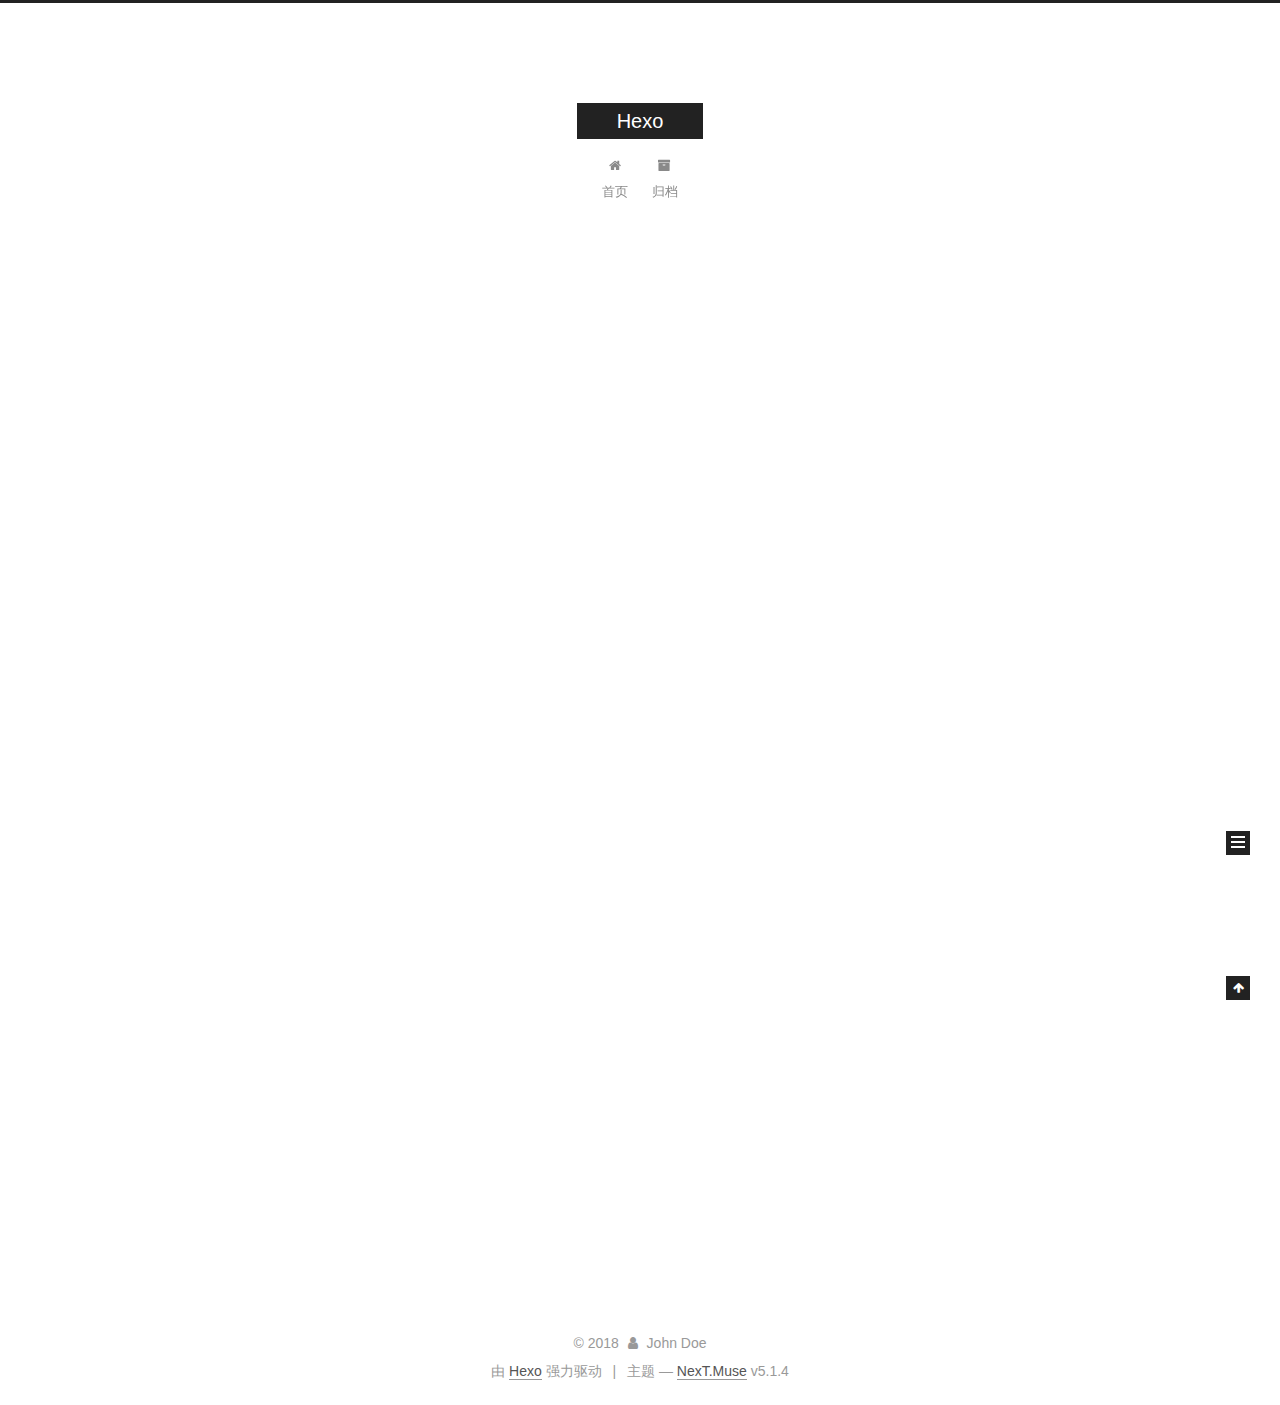
==== commit 779bd26b: "Site updated: 2018-10-31 22:18:25" ====
--- a/index.html
+++ b/index.html
@@ -5,7 +5,7 @@
   
 
 
-<html class="theme-next muse use-motion" lang="">
+<html class="theme-next muse use-motion" lang="zh-Hans">
 <head><meta name="generator" content="Hexo 3.8.0">
   <meta charset="UTF-8">
 <meta http-equiv="X-UA-Compatible" content="IE=edge">
@@ -83,7 +83,7 @@
 <meta property="og:title" content="Hexo">
 <meta property="og:url" content="http://yoursite.com/index.html">
 <meta property="og:site_name" content="Hexo">
-<meta property="og:locale" content="default">
+<meta property="og:locale" content="zh-Hans">
 <meta name="twitter:card" content="summary">
 <meta name="twitter:title" content="Hexo">
 
@@ -101,7 +101,7 @@
     motion: {"enable":true,"async":false,"transition":{"post_block":"fadeIn","post_header":"slideDownIn","post_body":"slideDownIn","coll_header":"slideLeftIn","sidebar":"slideUpIn"}},
     duoshuo: {
       userId: '0',
-      author: 'Author'
+      author: '博主'
     },
     algolia: {
       applicationID: '',
@@ -133,7 +133,7 @@
 
 </head>
 
-<body itemscope="" itemtype="http://schema.org/WebPage" lang="default">
+<body itemscope="" itemtype="http://schema.org/WebPage" lang="zh-Hans">
 
   
   
@@ -182,7 +182,7 @@
             
               <i class="menu-item-icon fa fa-fw fa-home"></i> <br>
             
-            Home
+            首页
           </a>
         </li>
       
@@ -192,7 +192,7 @@
             
               <i class="menu-item-icon fa fa-fw fa-archive"></i> <br>
             
-            Archives
+            归档
           </a>
         </li>
       
@@ -258,9 +258,9 @@
                 <i class="fa fa-calendar-o"></i>
               </span>
               
-                <span class="post-meta-item-text">Posted on</span>
+                <span class="post-meta-item-text">发表于</span>
               
-              <time title="Post created" itemprop="dateCreated datePublished" datetime="2018-10-31T20:22:15+08:00">
+              <time title="创建于" itemprop="dateCreated datePublished" datetime="2018-10-31T20:22:15+08:00">
                 2018-10-31
               </time>
             
@@ -391,7 +391,7 @@
                 <a href="/archives/">
               
                   <span class="site-state-item-count">1</span>
-                  <span class="site-state-item-name">posts</span>
+                  <span class="site-state-item-name">日志</span>
                 </a>
               </div>
             
@@ -441,7 +441,7 @@
 </div>
 
 
-  <div class="powered-by">Powered by <a class="theme-link" target="_blank" href="https://hexo.io">Hexo</a></div>
+  <div class="powered-by">由 <a class="theme-link" target="_blank" href="https://hexo.io">Hexo</a> 强力驱动</div>
 
 
 
@@ -449,7 +449,7 @@
 
 
 
-  <div class="theme-info">Theme &mdash; <a class="theme-link" target="_blank" href="https://github.com/iissnan/hexo-theme-next">NexT.Muse</a> v5.1.4</div>
+  <div class="theme-info">主题 &mdash; <a class="theme-link" target="_blank" href="https://github.com/iissnan/hexo-theme-next">NexT.Muse</a> v5.1.4</div>
 
 
 
--- a/css/main.css
+++ b/css/main.css
@@ -1822,7 +1822,7 @@
   width: 4px;
   height: 4px;
   border-radius: 50%;
-  background: #0a671b;
+  background: #dbff7c;
 }
 .links-of-blogroll {
   font-size: 13px;
@@ -2626,7 +2626,7 @@
     padding: 0;
     background: #fff;
     border-bottom: 1px solid #ddd;
-    z-index: 1030;
+    z-index: 1050;
   }
 }
 @media (max-width: 767px) {
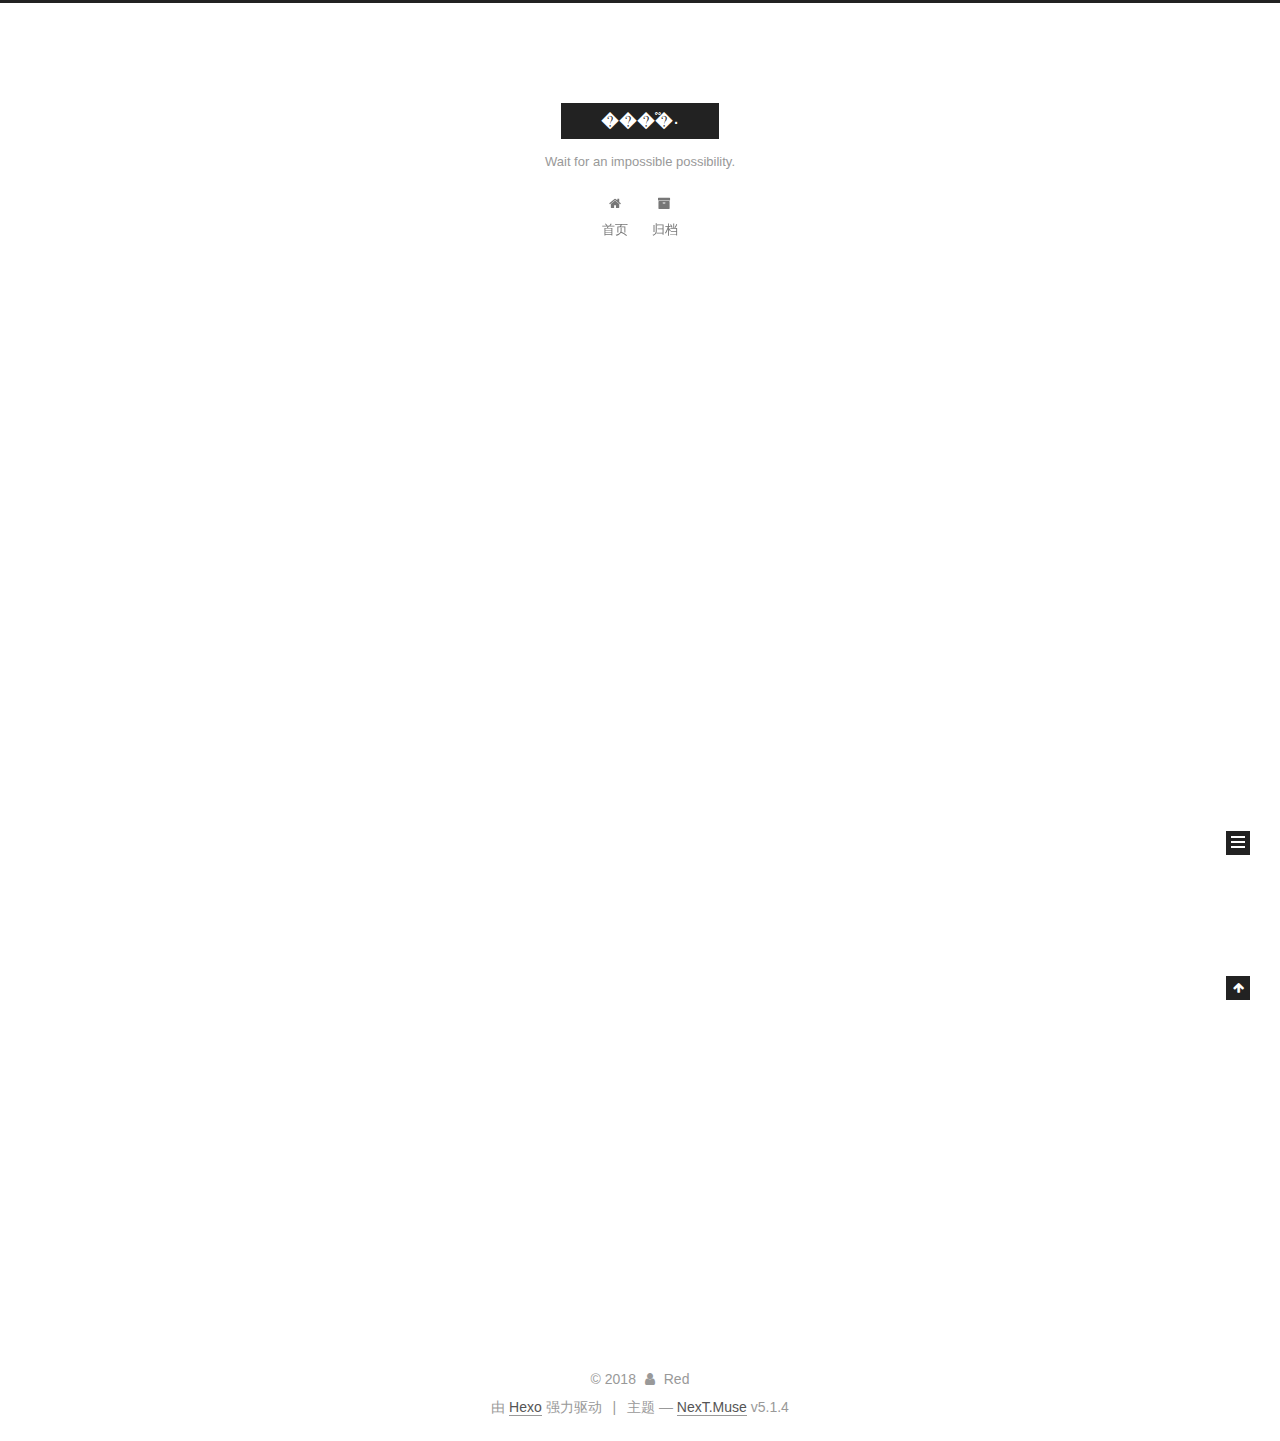
==== commit 399ffaa5: "Site updated: 2018-11-04 21:44:04" ====
--- a/index.html
+++ b/index.html
@@ -79,13 +79,16 @@
 
 
 
+<meta name="description" content="����һ������Hexo��Ĳ���">
 <meta property="og:type" content="website">
-<meta property="og:title" content="Hexo">
+<meta property="og:title" content="����֮·">
 <meta property="og:url" content="http://yoursite.com/index.html">
-<meta property="og:site_name" content="Hexo">
+<meta property="og:site_name" content="����֮·">
+<meta property="og:description" content="����һ������Hexo��Ĳ���">
 <meta property="og:locale" content="zh-Hans">
 <meta name="twitter:card" content="summary">
-<meta name="twitter:title" content="Hexo">
+<meta name="twitter:title" content="����֮·">
+<meta name="twitter:description" content="����һ������Hexo��Ĳ���">
 
 
 
@@ -121,7 +124,7 @@
 
 
 
-  <title>Hexo</title>
+  <title>����֮·</title>
   
 
 
@@ -152,12 +155,12 @@
     <div class="custom-logo-site-title">
       <a href="/" class="brand" rel="start">
         <span class="logo-line-before"><i></i></span>
-        <span class="site-title">Hexo</span>
+        <span class="site-title">����֮·</span>
         <span class="logo-line-after"><i></i></span>
       </a>
     </div>
       
-        <p class="site-subtitle"></p>
+        <p class="site-subtitle">Wait for an impossible possibility.</p>
       
   </div>
 
@@ -232,13 +235,13 @@
     <link itemprop="mainEntityOfPage" href="http://yoursite.com/2018/10/31/hello-world/">
 
     <span hidden itemprop="author" itemscope="" itemtype="http://schema.org/Person">
-      <meta itemprop="name" content="John Doe">
+      <meta itemprop="name" content="Red">
       <meta itemprop="description" content="">
       <meta itemprop="image" content="/images/avatar.gif">
     </span>
 
     <span hidden itemprop="publisher" itemscope="" itemtype="http://schema.org/Organization">
-      <meta itemprop="name" content="Hexo">
+      <meta itemprop="name" content="����֮·">
     </span>
 
     
@@ -379,8 +382,8 @@
         <div class="site-overview">
           <div class="site-author motion-element" itemprop="author" itemscope="" itemtype="http://schema.org/Person">
             
-              <p class="site-author-name" itemprop="name">John Doe</p>
-              <p class="site-description motion-element" itemprop="description"></p>
+              <p class="site-author-name" itemprop="name">Red</p>
+              <p class="site-description motion-element" itemprop="description">����һ������Hexo��Ĳ���</p>
           </div>
 
           <nav class="site-state motion-element">
@@ -435,7 +438,7 @@
   <span class="with-love">
     <i class="fa fa-user"></i>
   </span>
-  <span class="author" itemprop="copyrightHolder">John Doe</span>
+  <span class="author" itemprop="copyrightHolder">Red</span>
 
   
 </div>
--- a/css/main.css
+++ b/css/main.css
@@ -1822,7 +1822,7 @@
   width: 4px;
   height: 4px;
   border-radius: 50%;
-  background: #dbff7c;
+  background: #16ff17;
 }
 .links-of-blogroll {
   font-size: 13px;
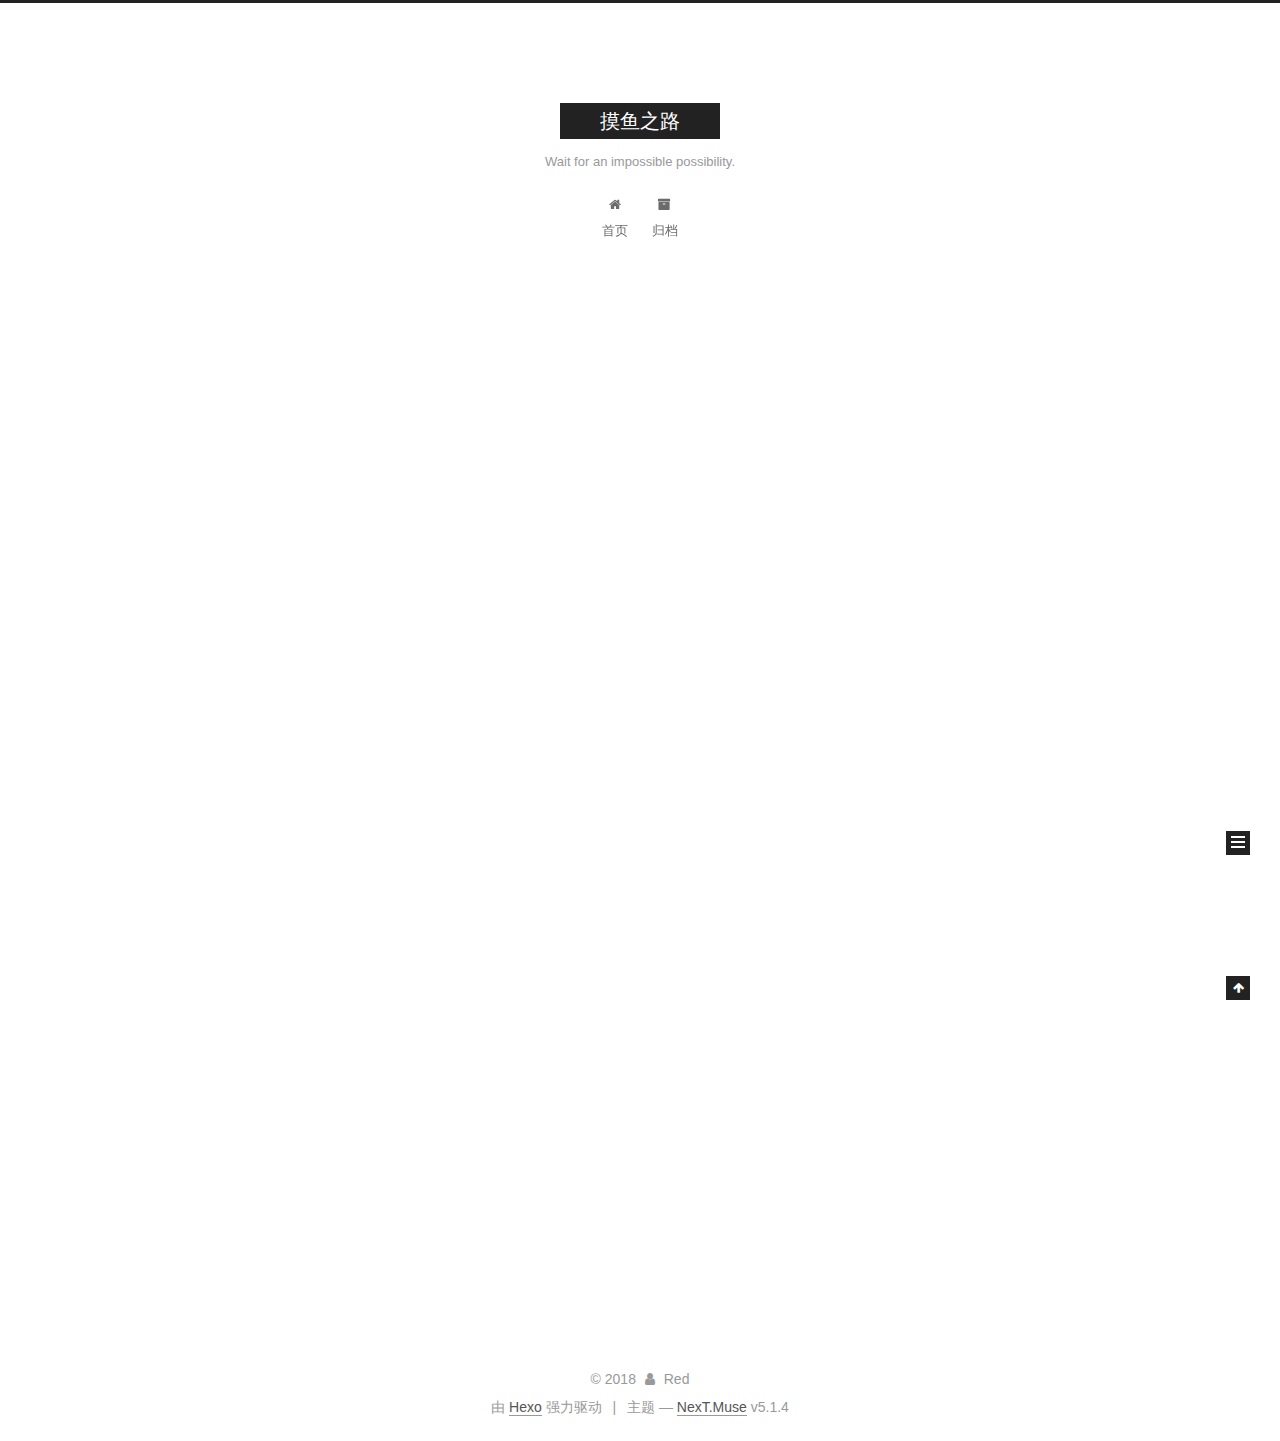
==== commit d13d1c50: "Site updated: 2018-11-04 21:58:49" ====
--- a/index.html
+++ b/index.html
@@ -79,16 +79,16 @@
 
 
 
-<meta name="description" content="����һ������Hexo��Ĳ���">
+<meta name="description" content="这是一个利用Hexo搭建的博客">
 <meta property="og:type" content="website">
-<meta property="og:title" content="����֮·">
+<meta property="og:title" content="摸鱼之路">
 <meta property="og:url" content="http://yoursite.com/index.html">
-<meta property="og:site_name" content="����֮·">
-<meta property="og:description" content="����һ������Hexo��Ĳ���">
+<meta property="og:site_name" content="摸鱼之路">
+<meta property="og:description" content="这是一个利用Hexo搭建的博客">
 <meta property="og:locale" content="zh-Hans">
 <meta name="twitter:card" content="summary">
-<meta name="twitter:title" content="����֮·">
-<meta name="twitter:description" content="����һ������Hexo��Ĳ���">
+<meta name="twitter:title" content="摸鱼之路">
+<meta name="twitter:description" content="这是一个利用Hexo搭建的博客">
 
 
 
@@ -124,7 +124,7 @@
 
 
 
-  <title>����֮·</title>
+  <title>摸鱼之路</title>
   
 
 
@@ -155,7 +155,7 @@
     <div class="custom-logo-site-title">
       <a href="/" class="brand" rel="start">
         <span class="logo-line-before"><i></i></span>
-        <span class="site-title">����֮·</span>
+        <span class="site-title">摸鱼之路</span>
         <span class="logo-line-after"><i></i></span>
       </a>
     </div>
@@ -241,7 +241,7 @@
     </span>
 
     <span hidden itemprop="publisher" itemscope="" itemtype="http://schema.org/Organization">
-      <meta itemprop="name" content="����֮·">
+      <meta itemprop="name" content="摸鱼之路">
     </span>
 
     
@@ -383,7 +383,7 @@
           <div class="site-author motion-element" itemprop="author" itemscope="" itemtype="http://schema.org/Person">
             
               <p class="site-author-name" itemprop="name">Red</p>
-              <p class="site-description motion-element" itemprop="description">����һ������Hexo��Ĳ���</p>
+              <p class="site-description motion-element" itemprop="description">这是一个利用Hexo搭建的博客</p>
           </div>
 
           <nav class="site-state motion-element">
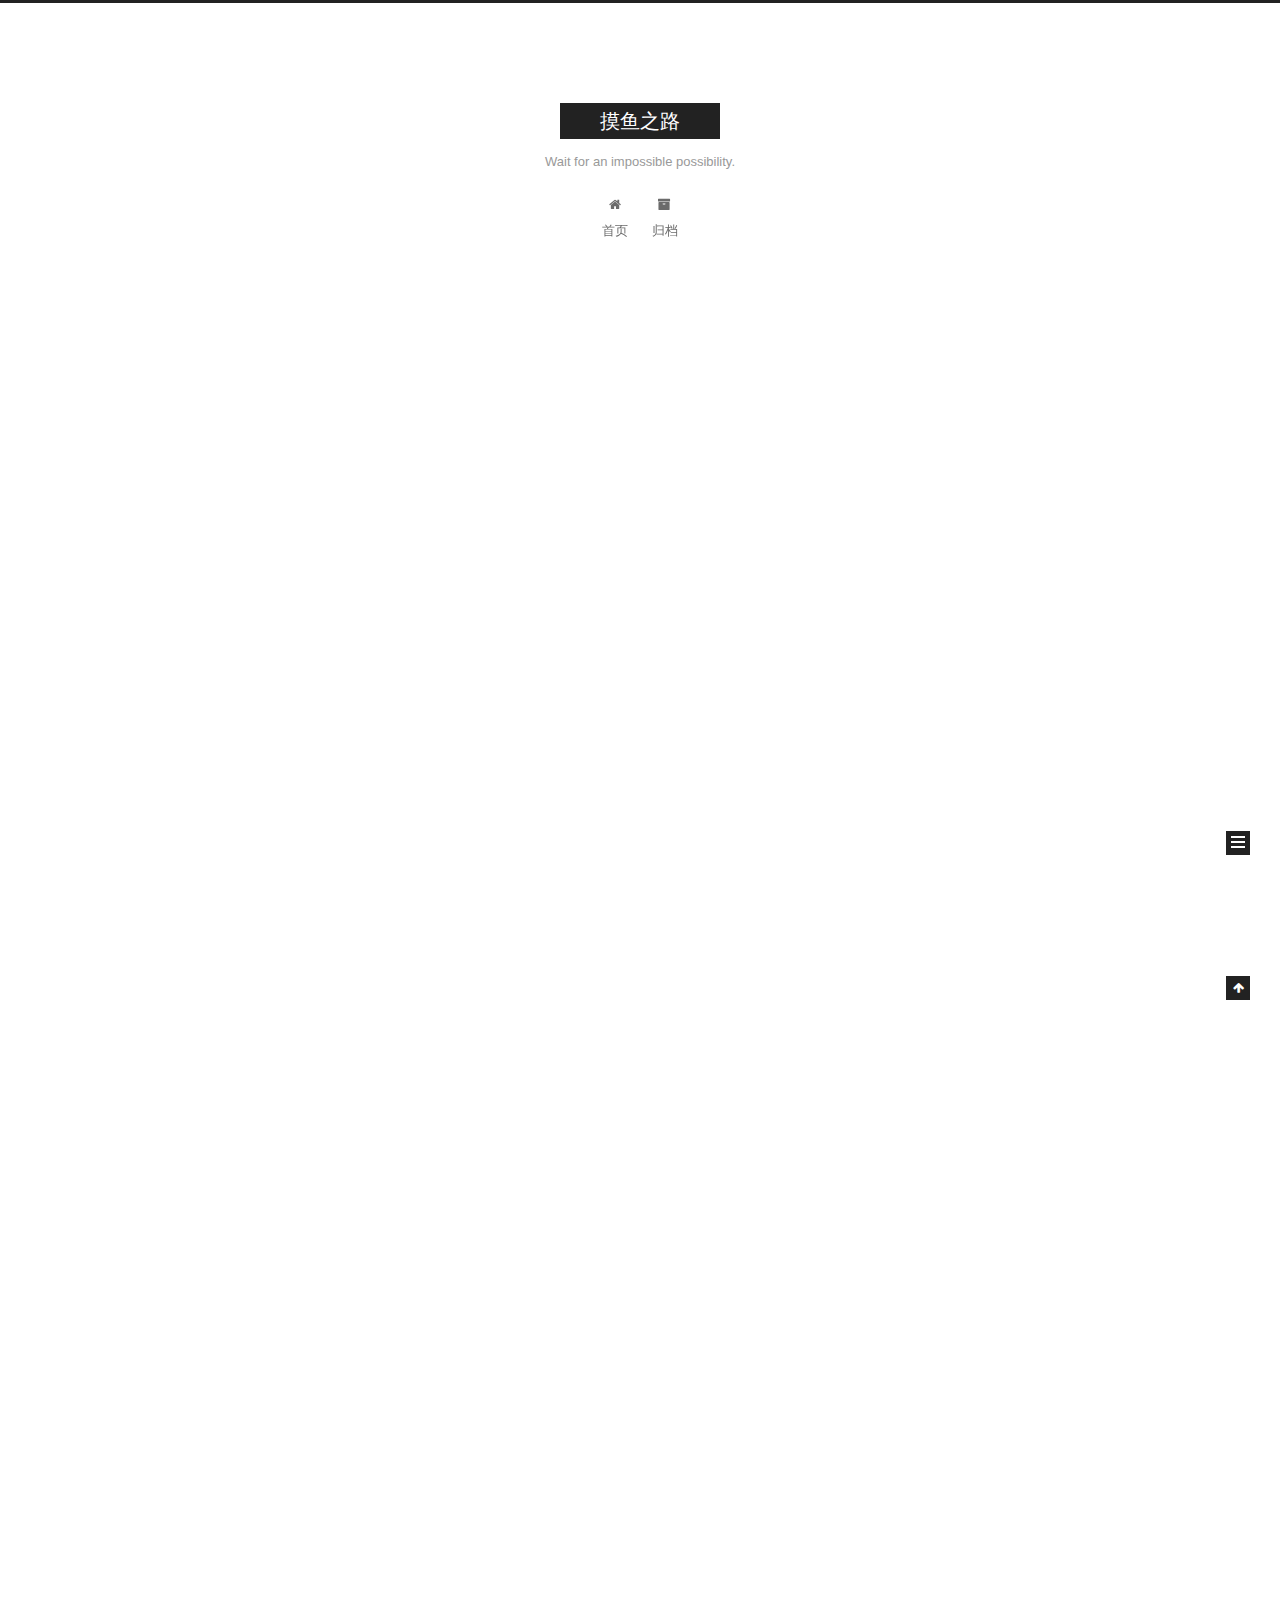
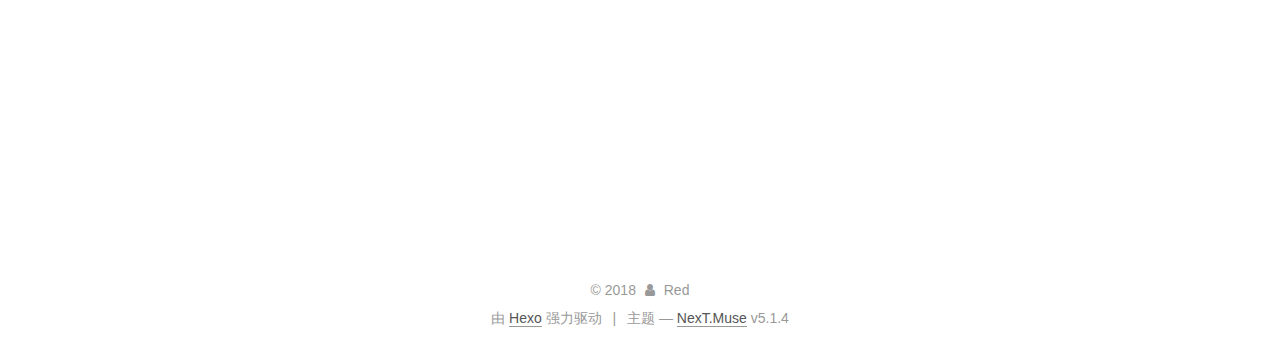
==== commit cea9bedf: "Site updated: 2018-11-14 20:54:36" ====
--- a/index.html
+++ b/index.html
@@ -232,7 +232,7 @@
   
   
   <div class="post-block">
-    <link itemprop="mainEntityOfPage" href="http://yoursite.com/2018/10/31/hello-world/">
+    <link itemprop="mainEntityOfPage" href="http://yoursite.com/2018/11/14/闲谈c语言/">
 
     <span hidden itemprop="author" itemscope="" itemtype="http://schema.org/Person">
       <meta itemprop="name" content="Red">
@@ -251,7 +251,7 @@
         
           <h1 class="post-title" itemprop="name headline">
                 
-                <a class="post-title-link" href="/2018/10/31/hello-world/" itemprop="url">Hello World</a></h1>
+                <a class="post-title-link" href="/2018/11/14/闲谈c语言/" itemprop="url">title</a></h1>
         
 
         <div class="post-meta">
@@ -263,8 +263,8 @@
               
                 <span class="post-meta-item-text">发表于</span>
               
-              <time title="创建于" itemprop="dateCreated datePublished" datetime="2018-10-31T20:22:15+08:00">
-                2018-10-31
+              <time title="创建于" itemprop="dateCreated datePublished" datetime="2018-11-14T20:36:51+08:00">
+                2018-11-14
               </time>
             
 
@@ -303,15 +303,13 @@
       
         
           
-            <p>Welcome to <a href="https://hexo.io/" target="_blank" rel="noopener">Hexo</a>! This is your very first post. Check <a href="https://hexo.io/docs/" target="_blank" rel="noopener">documentation</a> for more info. If you get any problems when using Hexo, you can find the answer in <a href="https://hexo.io/docs/troubleshooting.html" target="_blank" rel="noopener">troubleshooting</a> or you can ask me on <a href="https://github.com/hexojs/hexo/issues" target="_blank" rel="noopener">GitHub</a>.</p>
-<h2 id="Quick-Start"><a href="#Quick-Start" class="headerlink" title="Quick Start"></a>Quick Start</h2><h3 id="Create-a-new-post"><a href="#Create-a-new-post" class="headerlink" title="Create a new post"></a>Create a new post</h3><figure class="highlight bash"><table><tr><td class="gutter"><pre><span class="line">1</span><br></pre></td><td class="code"><pre><span class="line">$ hexo new <span class="string">"My New Post"</span></span><br></pre></td></tr></table></figure>
-<p>More info: <a href="https://hexo.io/docs/writing.html" target="_blank" rel="noopener">Writing</a></p>
-<h3 id="Run-server"><a href="#Run-server" class="headerlink" title="Run server"></a>Run server</h3><figure class="highlight bash"><table><tr><td class="gutter"><pre><span class="line">1</span><br></pre></td><td class="code"><pre><span class="line">$ hexo server</span><br></pre></td></tr></table></figure>
-<p>More info: <a href="https://hexo.io/docs/server.html" target="_blank" rel="noopener">Server</a></p>
-<h3 id="Generate-static-files"><a href="#Generate-static-files" class="headerlink" title="Generate static files"></a>Generate static files</h3><figure class="highlight bash"><table><tr><td class="gutter"><pre><span class="line">1</span><br></pre></td><td class="code"><pre><span class="line">$ hexo generate</span><br></pre></td></tr></table></figure>
-<p>More info: <a href="https://hexo.io/docs/generating.html" target="_blank" rel="noopener">Generating</a></p>
-<h3 id="Deploy-to-remote-sites"><a href="#Deploy-to-remote-sites" class="headerlink" title="Deploy to remote sites"></a>Deploy to remote sites</h3><figure class="highlight bash"><table><tr><td class="gutter"><pre><span class="line">1</span><br></pre></td><td class="code"><pre><span class="line">$ hexo deploy</span><br></pre></td></tr></table></figure>
-<p>More info: <a href="https://hexo.io/docs/deployment.html" target="_blank" rel="noopener">Deployment</a></p>
+            <h1 id="前言"><a href="#前言" class="headerlink" title="前言"></a>前言</h1><p>主要是杂七杂八的有关c语言的容易忽略但又比较有用的东西吧</p>
+<h1 id="正文"><a href="#正文" class="headerlink" title="正文"></a>正文</h1><hr>
+<h2 id="b的使用"><a href="#b的使用" class="headerlink" title="\b的使用"></a>\b的使用</h2><p>\b 是C语言的转义字符之一，其含义为退格(BS)，ascii码值为8。 当输出\b时，其显示效果为光标退后一格。<br>需要注意的是，只是光标退后，并不会删除字符，所以要达到真正的删除效果，还需要再输出一个字符。如果在后退后系统不再输出其它字符，那么需要手动输出一个空白字符来达到删除的作用。<br>比如<br><code>printf(&quot;\b &quot;);</code><br>即在\b后马上输出一个空格，原本的最后一个字符就会被空格覆盖，实现删除的效果。<br>另外一个需要注意的点为，\b只能够退格，不能推行，所以如果最后一个字符为换行符，那么是无法实现删除最后一个字符的效果的。 </p>
+<h2 id="处理scanf-对于字符的缓存读取"><a href="#处理scanf-对于字符的缓存读取" class="headerlink" title="处理scanf()对于字符的缓存读取"></a>处理scanf()对于字符的缓存读取</h2><p>c语言中在读取键盘数据时，一般是带缓存的数据输入，需要按回车键才能完成该“行”数据的输入确认。<br>而 scanf（）函数对这个回车确认符并不进行处理，回车符会留在输入缓存区中。<br>因此，在下一个读“字符”操作函数（getchar, scanf(“%c”), gets()等）运行时，会读到这个字符。<br>而在读数值型数据或字符串时，scanf()会从第一个非空白字符（空白字符指：回车，空格，TAB键）开始读取，自动忽略前面的空白字符，而遇到空白字符结束该类型数据的输入。<br>因此，是否一定要在scanf后面跟个 getchar吃回车，要看下一个输入的数据类型是什么，如果是读字符类操作，处理办法有多种方式：</p>
+<p>一、用fflush(stdin)命令强行刷新输入缓存，丢弃输入缓存中的数据，此种方法在windows下使用有效，linux无效。<br><figure class="highlight plain"><table><tr><td class="gutter"><pre><span class="line">1</span><br><span class="line">2</span><br><span class="line">3</span><br></pre></td><td class="code"><pre><span class="line">char ch;</span><br><span class="line">fflush(stdin); //不管缓存中有没有数据，强行清除</span><br><span class="line">ch=getchar(); //这里会等待用户输入一个字符</span><br></pre></td></tr></table></figure></p>
+<p>二、前面有读数据操作，现在要执行读字符操作，则可用getchar()来吃掉前面的回车确认<br><figure class="highlight plain"><table><tr><td class="gutter"><pre><span class="line">1</span><br><span class="line">2</span><br><span class="line">3</span><br><span class="line">4</span><br><span class="line">5</span><br></pre></td><td class="code"><pre><span class="line">int i;</span><br><span class="line">char ch;</span><br><span class="line">scanf(&quot;%d&quot;, &amp;i ); //读一个整数，回车确认</span><br><span class="line">getchar(); //先吃掉回车确认符，这两句，效果同下一方法的那一句</span><br><span class="line">ch=getchar(); //这里会等待用户输入一个字符</span><br></pre></td></tr></table></figure></p>
+<p>三、在scanf()书写上做文章，如：读一个数据，以回车确认，则输写成如下格式<br><figure class="highlight plain"><table><tr><td class="gutter"><pre><span class="line">1</span><br><span class="line">2</span><br><span class="line">3</span><br><span class="line">4</span><br></pre></td><td class="code"><pre><span class="line">int i;</span><br><span class="line">char ch;</span><br><span class="line">scanf(&quot;%d%*c&quot;, &amp;i ); //%*c表示读一个字符，并不赋值给任何变量</span><br><span class="line">ch=getchar(); //这里不会读到回车符</span><br></pre></td></tr></table></figure></p>
 
           
         
--- a/css/main.css
+++ b/css/main.css
@@ -1822,7 +1822,7 @@
   width: 4px;
   height: 4px;
   border-radius: 50%;
-  background: #16ff17;
+  background: #9e81fe;
 }
 .links-of-blogroll {
   font-size: 13px;
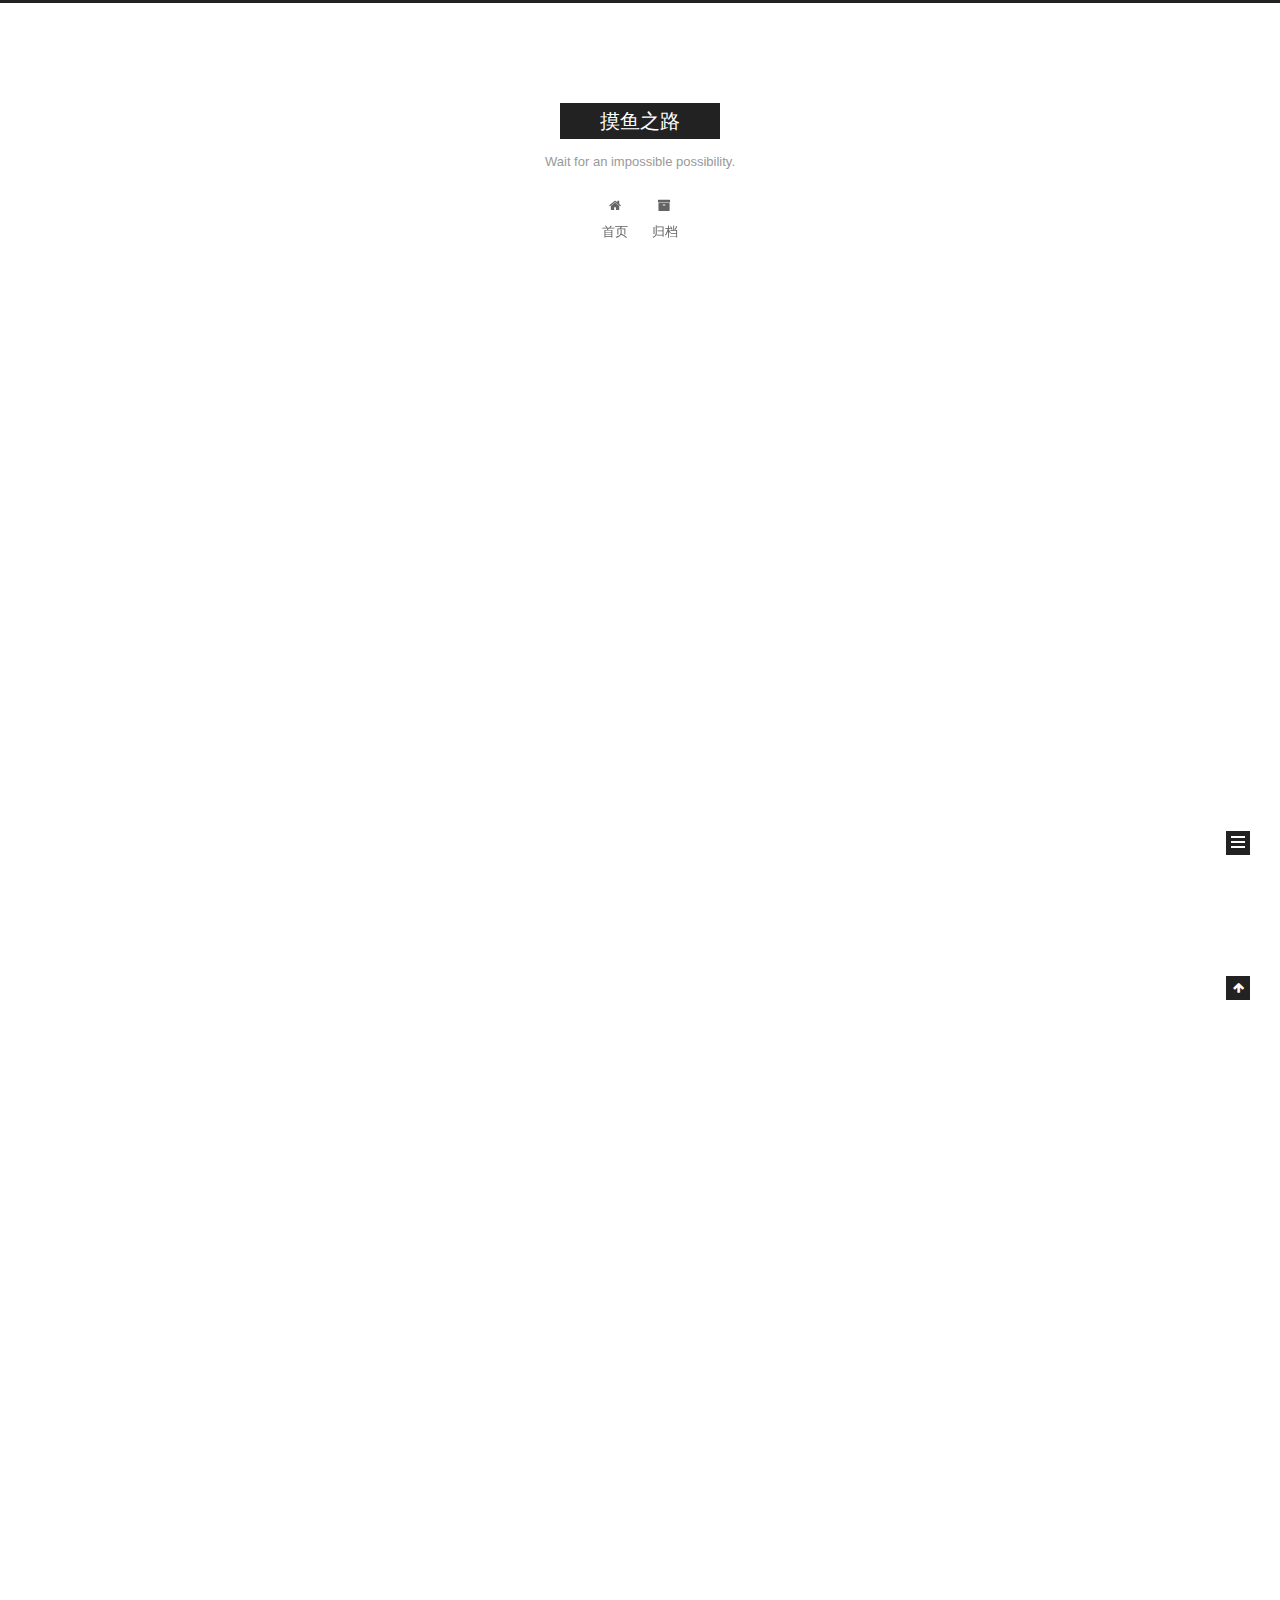
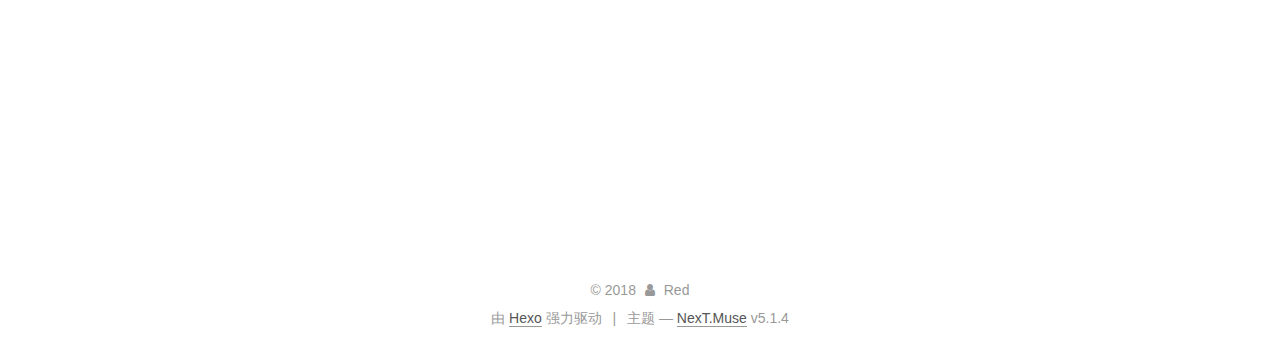
==== commit 1992165f: "Site updated: 2018-11-14 20:58:40" ====
--- a/index.html
+++ b/index.html
@@ -251,7 +251,7 @@
         
           <h1 class="post-title" itemprop="name headline">
                 
-                <a class="post-title-link" href="/2018/11/14/闲谈c语言/" itemprop="url">title</a></h1>
+                <a class="post-title-link" href="/2018/11/14/闲谈c语言/" itemprop="url">闲谈c语言</a></h1>
         
 
         <div class="post-meta">
@@ -263,7 +263,7 @@
               
                 <span class="post-meta-item-text">发表于</span>
               
-              <time title="创建于" itemprop="dateCreated datePublished" datetime="2018-11-14T20:36:51+08:00">
+              <time title="创建于" itemprop="dateCreated datePublished" datetime="2018-11-14T20:56:45+08:00">
                 2018-11-14
               </time>
             
--- a/css/main.css
+++ b/css/main.css
@@ -1822,7 +1822,7 @@
   width: 4px;
   height: 4px;
   border-radius: 50%;
-  background: #9e81fe;
+  background: #743df6;
 }
 .links-of-blogroll {
   font-size: 13px;
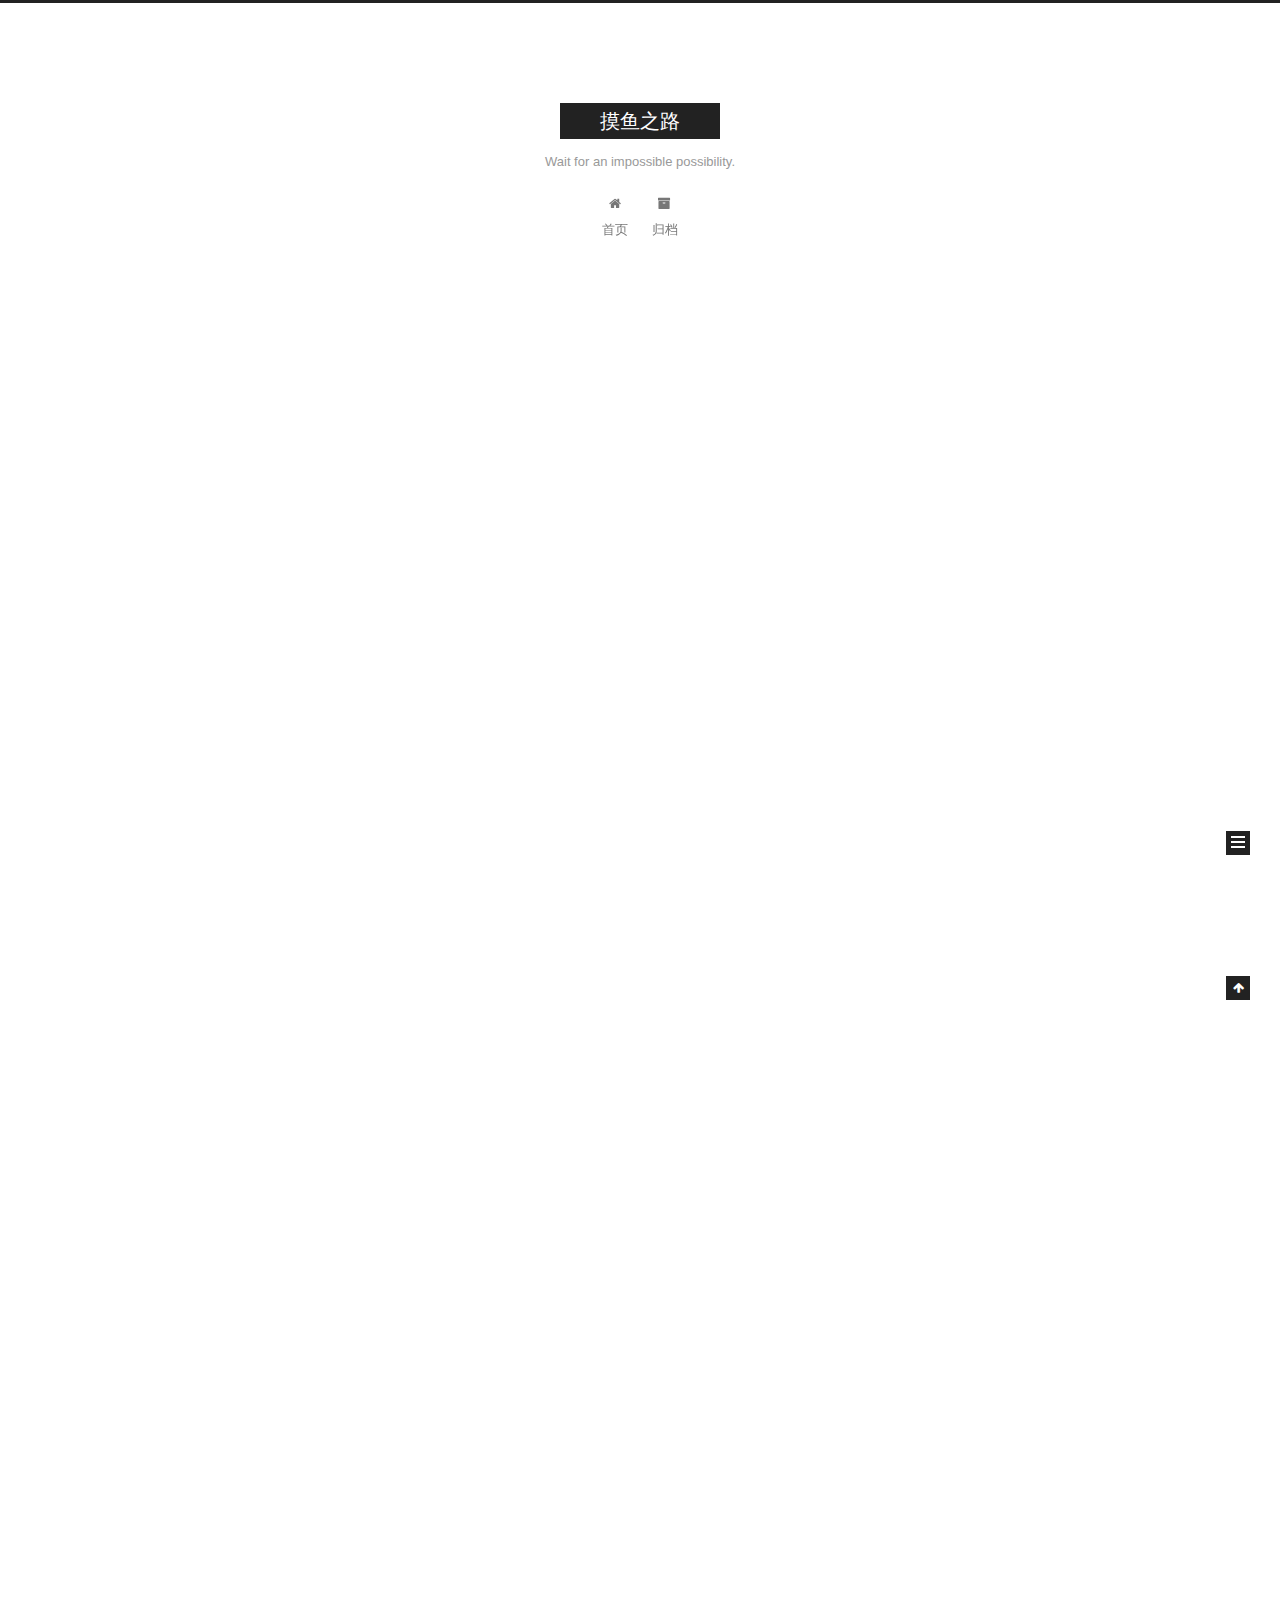
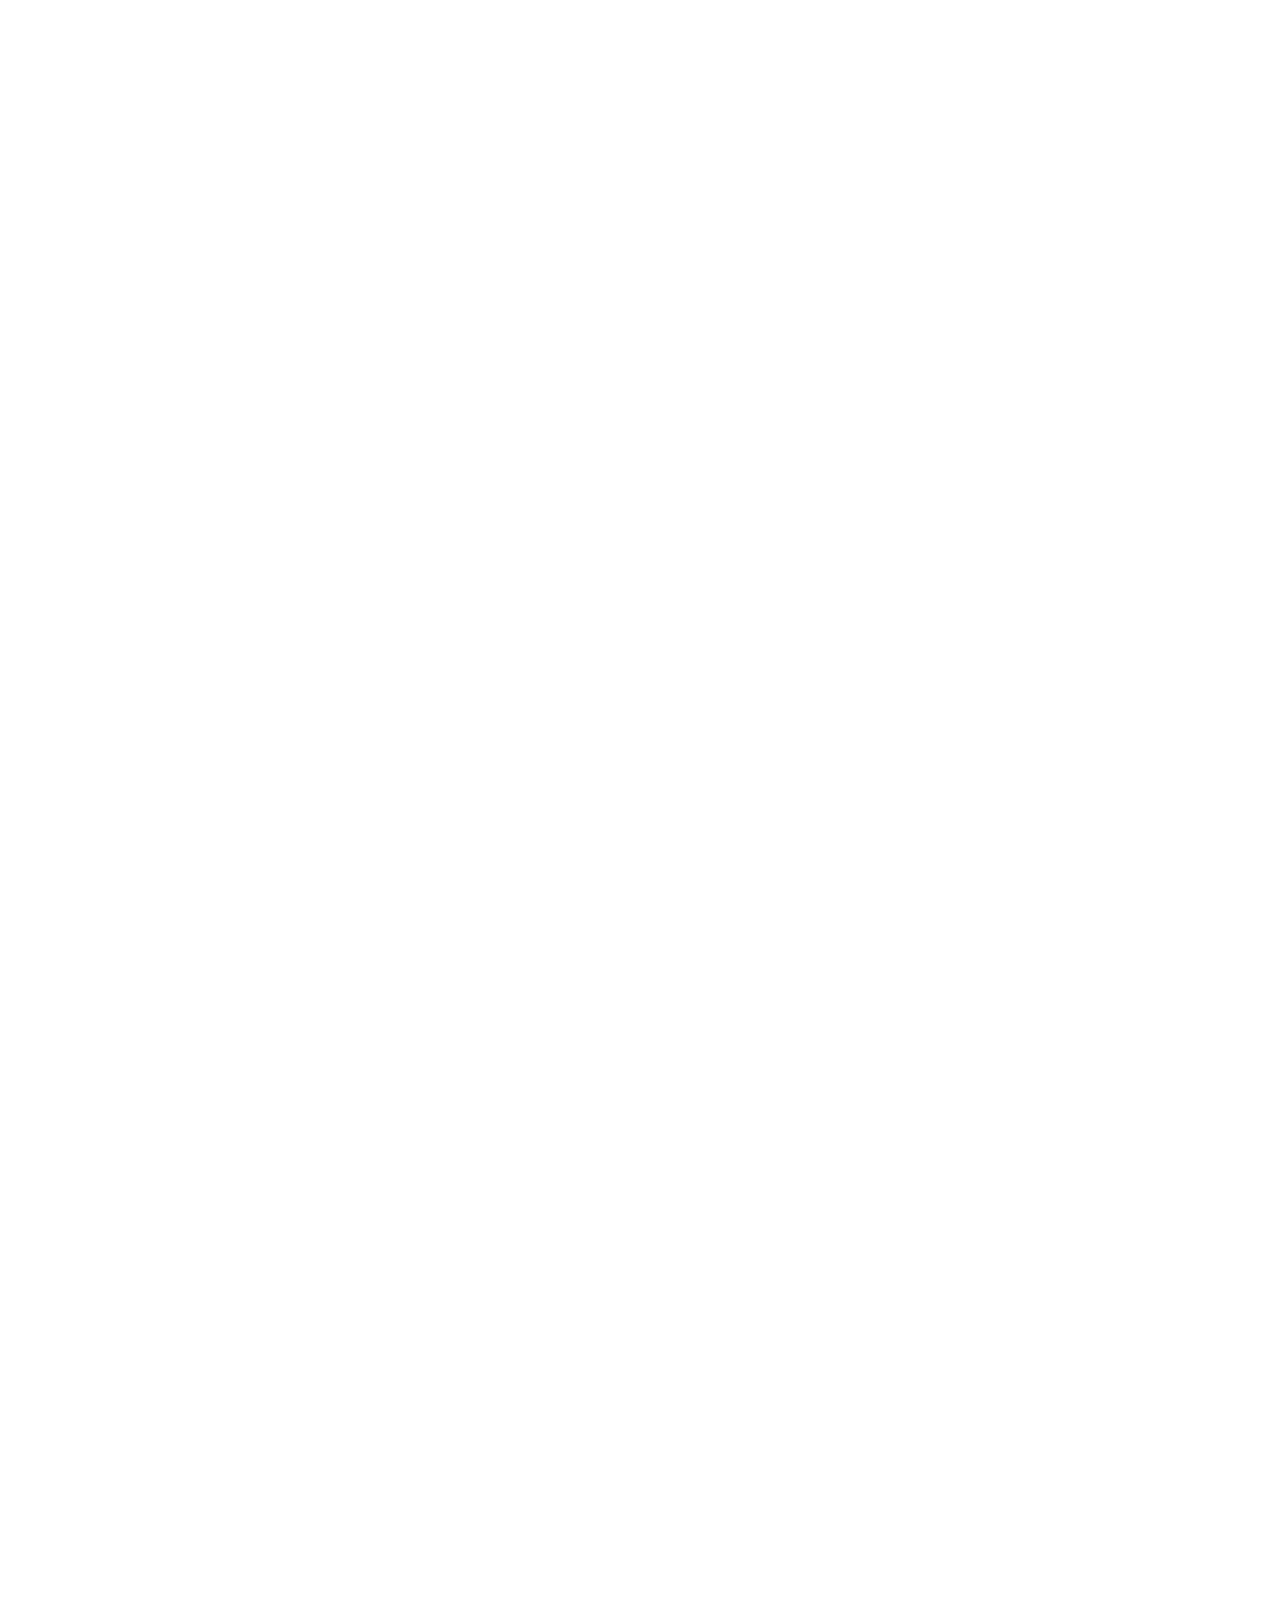
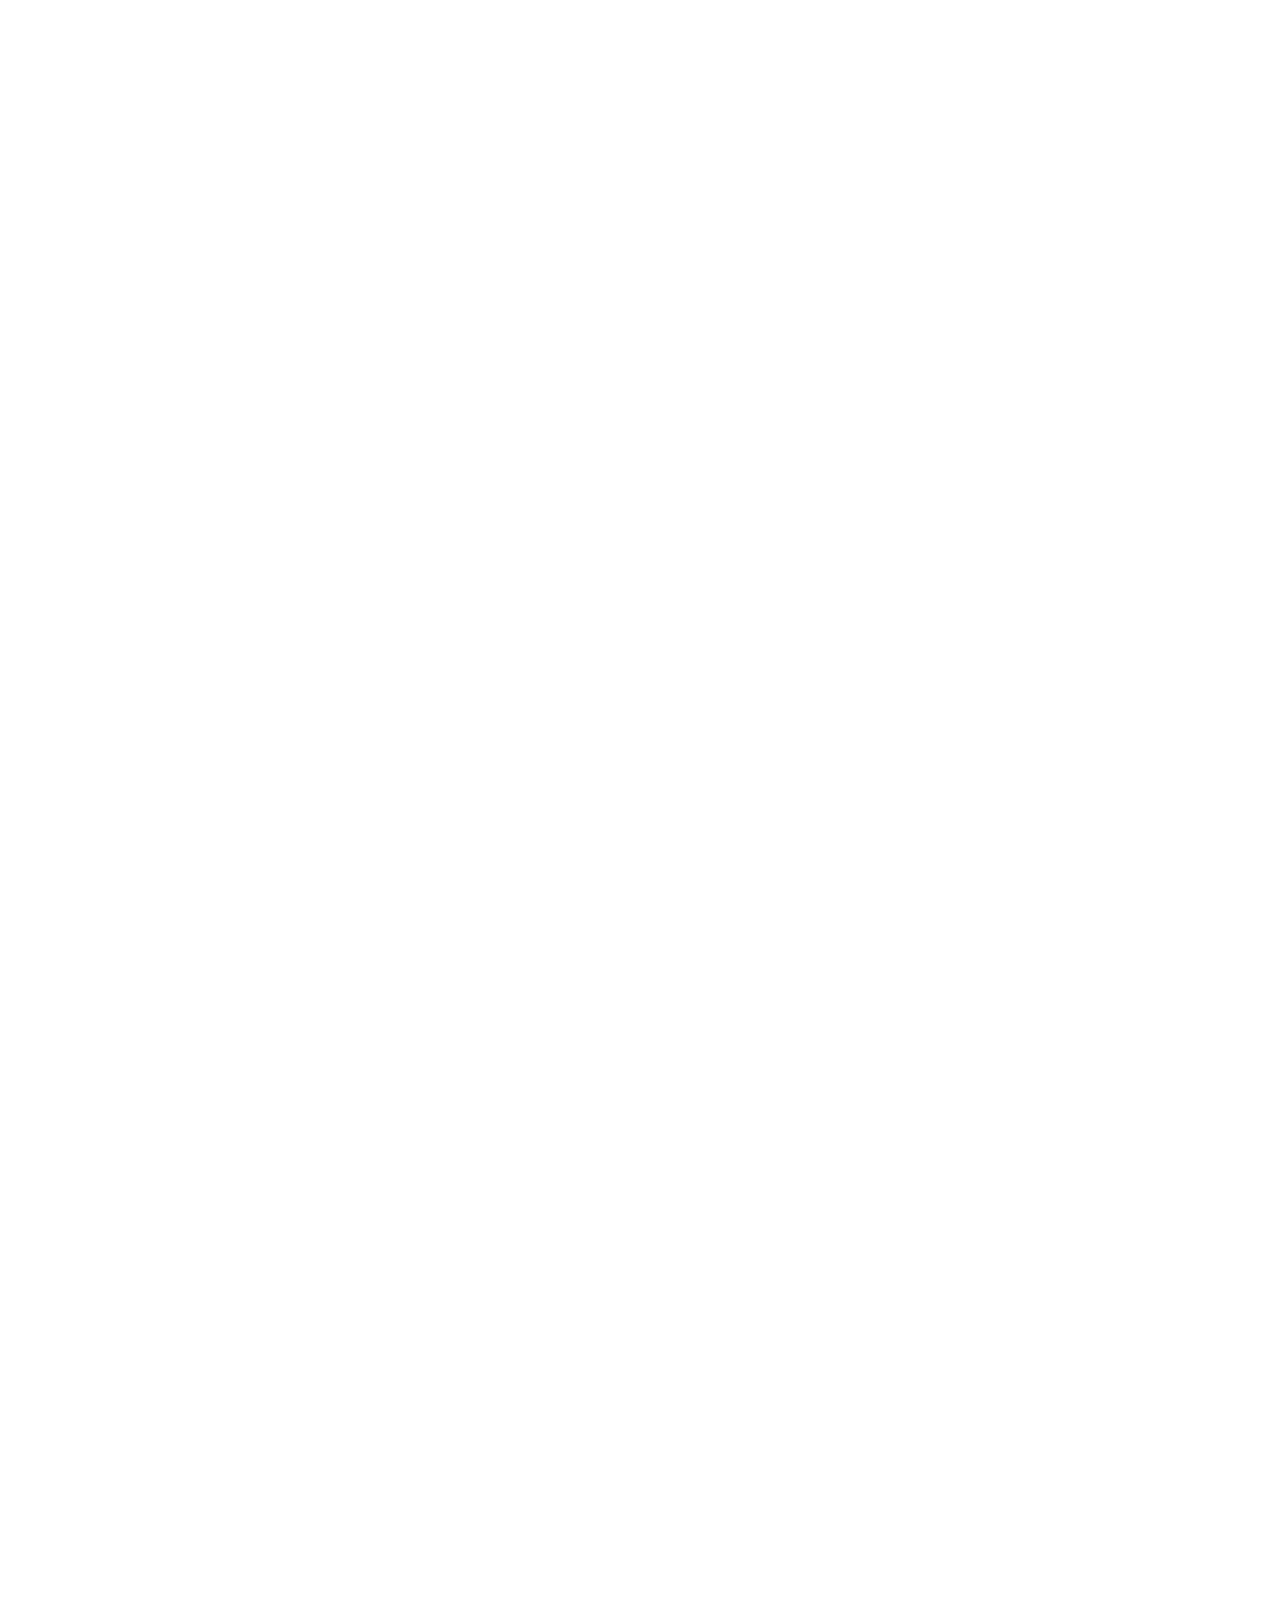
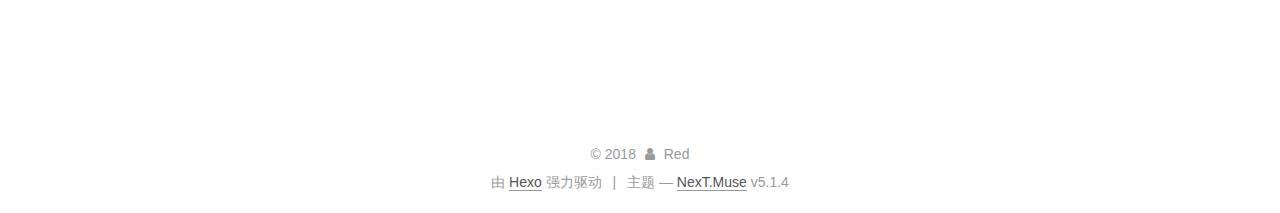
==== commit 6df7a711: "Site updated: 2018-11-14 22:18:50" ====
--- a/index.html
+++ b/index.html
@@ -232,6 +232,145 @@
   
   
   <div class="post-block">
+    <link itemprop="mainEntityOfPage" href="http://yoursite.com/2018/11/14/初识Python/">
+
+    <span hidden itemprop="author" itemscope="" itemtype="http://schema.org/Person">
+      <meta itemprop="name" content="Red">
+      <meta itemprop="description" content="">
+      <meta itemprop="image" content="/images/avatar.gif">
+    </span>
+
+    <span hidden itemprop="publisher" itemscope="" itemtype="http://schema.org/Organization">
+      <meta itemprop="name" content="摸鱼之路">
+    </span>
+
+    
+      <header class="post-header">
+
+        
+        
+          <h1 class="post-title" itemprop="name headline">
+                
+                <a class="post-title-link" href="/2018/11/14/初识Python/" itemprop="url">初识Python</a></h1>
+        
+
+        <div class="post-meta">
+          <span class="post-time">
+            
+              <span class="post-meta-item-icon">
+                <i class="fa fa-calendar-o"></i>
+              </span>
+              
+                <span class="post-meta-item-text">发表于</span>
+              
+              <time title="创建于" itemprop="dateCreated datePublished" datetime="2018-11-14T21:06:45+08:00">
+                2018-11-14
+              </time>
+            
+
+            
+
+            
+          </span>
+
+          
+
+          
+            
+          
+
+          
+          
+
+          
+
+          
+
+          
+
+        </div>
+      </header>
+    
+
+    
+    
+    
+    <div class="post-body" itemprop="articleBody">
+
+      
+      
+
+      
+        
+          
+            <h1 id="前言"><a href="#前言" class="headerlink" title="前言"></a>前言</h1><p>人生苦短，我学Python</p>
+<h1 id="正文"><a href="#正文" class="headerlink" title="正文"></a>正文</h1><hr>
+<h2 id="Python程序语法元素分析"><a href="#Python程序语法元素分析" class="headerlink" title="Python程序语法元素分析"></a>Python程序语法元素分析</h2><h3 id="程序的格式框架"><a href="#程序的格式框架" class="headerlink" title="程序的格式框架"></a>程序的格式框架</h3><p><strong>缩进：一行代码开始前的空白区域，表达程序的格式框架</strong><br>严格明确：缩进是语法的一部分，缩进不正确程序运行错误<br>所属关系：表达代码间包含和层次关系的唯一手段<br>长度一致：程序内一致即可，一般用4个空格或1个TAB  </p>
+<p><strong>注释：用于提高代码可读性的辅助性文字，不被执行</strong><br>单行注释：以#开头，其后内容为注释<br>&emsp;&emsp;# 这里是单行注释<br>多行注释：以’’’开头和结尾<br>&emsp;&emsp;’’’&emsp;这是多行注释第一行<br>&emsp;&emsp;&emsp;&emsp;这是多行注释第二行&emsp;’’’  </p>
+<h3 id="命名与保留字"><a href="#命名与保留字" class="headerlink" title="命名与保留字"></a>命名与保留字</h3><p><strong>变量：程序中用于保存和表示数据的占位符号</strong><br>变量采用标识符(名字)来表示，关联标识符的过程叫命名<br>可以使用等号(=)向变量赋值或修改值，=被称为赋值符号 </p>
+<p><strong>命名：关联标识符的过程</strong><br>命名规则: 大小写字母、数字、下划线和中文等字符及组合<br>注意事项: 大小写敏感、首字符不能是数字、不与保留字相同</p>
+<p><strong>保留字：被编程语言内部定义并保留使用的标识符</strong><br>Python语言有33个保留字(也叫关键字)：<br>and elif import raise global as else in return nonlocal assert except is try True break finally lambda while False class for not with None continue from or yield def if pass  del<br>保留字是编程语言的基本单词，大小写敏感：if 是保留字，If 是变量  </p>
+<h3 id="数据类型"><a href="#数据类型" class="headerlink" title="数据类型"></a>数据类型</h3><p><strong>数据类型：供计算机程序理解的数据形式</strong><br>程序设计语言不允许存在语法歧义，需要定义数据的形式<br>程序设计语言通过一定方式向计算机表达数据的形式：<br>“123”表示文本字符串123，123则表示数字123<br>数据类型：字符串、整数、浮点数、列表<br>10,011,101-&gt;整数类型：10011101 字符串类型：”10,011,101” 列表类型：[10, 011, 101]  </p>
+<p><strong>字符串：由0个或多个字符组成的有序字符序列</strong><br>字符串由一对单引号或一对双引号表示<br>字符串是字符的有序序列，可以对其中的字符进行索引  </p>
+<p><strong>字符串的序号：正向递增序号和反向递减序号</strong><br>0 1 2 3 4 5 6 7 8 9 10 11 正向递增序号<br>-12 -11 -10 -9 -8 -7 -6 -5 -4 -3 -2 -1 反向递减序号  </p>
+<p><strong>字符串的使用：使用[ ]获取字符串中一个或多个字符</strong><br>索引：返回字符串中单个字符&emsp;&lt;字符串&gt;[M]<br>切片：返回字符串中一段字符子串&emsp;&lt;字符串&gt;[M: N]  </p>
+<p><strong>数字类型：整数和浮点数</strong><br>整数：数学中的整数<br>浮点数：数学中的实数，带有小数部分  </p>
+<p><strong>列表类型：由0个或多个数据组成的有序序列</strong><br>列表使用[ ]表示，采用逗号(,)分隔各元素<br>使用保留字in 判断一个元素是否在列表中  </p>
+<p>###语句与函数<br><strong>赋值语句：由赋值符号构成的一行代码</strong><br>赋值语句用来给变量赋予新的数据值<br>赋值语句右侧的数据类型同时作用于变量：<br><code>TempStr=input(&quot;&quot;)</code>&emsp;#input()返回一个字符串，TempStr也是字符串  </p>
+<p><strong>分支语句：由判断条件决定程序运行方向的语句</strong><br>使用保留字 if elif else 构成条件判断的分支结构<br>#如果条件为True则执行冒号后语句<br>每个保留字所在行最后存在一个冒号(:)，语法的一部分<br>冒号及后续缩进用来表示后续语句与条件的所属关系  </p>
+<p><strong>函数：根据输入参数产生不同输出的功能过程</strong><br>类似数学中的函数，y = f(x)<br>函数采用&lt;函数名&gt;(&lt;参数&gt;) 方式使用  </p>
+<p>###Python程序的输入输出<br><strong>输入函数input()：从控制台获得用户输入的函数</strong><br>input()函数的使用格式：<br>&emsp;&emsp;&emsp;&emsp;&lt;变量&gt; =input(&lt;提示信息字符串&gt;)<br>用户输入的信息以字符串类型保存在&lt;变量&gt;中  </p>
+<p><strong>输出函数print()：以字符形式向控制台输出结果的函数</strong><br>print()函数的基本使用格式：<br>&emsp;&emsp;&emsp;&emsp;print(&lt;拟输出字符串或字符串变量&gt;)<br>字符串类型的一对引号仅在程序内部使用，输出无引号<br>print()函数的格式化：<br>&emsp;&emsp;&emsp;&emsp;<code>print(&quot;转换后的温度是{:.2f}C&quot;.format(C))</code><br>{ }表示槽，后续变量填充到槽中<br>{:.2f }表示将变量C填充到这个位置时取小数点后2位  </p>
+<p><strong>评估函数eval()：去掉参数最外侧引号并执行余下语句的函数</strong><br>eval()函数的基本使用格式：<br>&emsp;&emsp;&emsp;&emsp;eval(&lt;字符串或字符串变量&gt;)  </p>
+<h3 id="“温度转换”代码实例"><a href="#“温度转换”代码实例" class="headerlink" title="“温度转换”代码实例"></a>“温度转换”代码实例</h3><p><img src="E:\Hexo\source\QQ图片20181114220721.png" alt=""></p>
+
+          
+        
+      
+    </div>
+    
+    
+    
+
+    
+
+    
+
+    
+
+    <footer class="post-footer">
+      
+
+      
+
+      
+
+      
+      
+        <div class="post-eof"></div>
+      
+    </footer>
+  </div>
+  
+  
+  
+  </article>
+
+
+    
+      
+
+  
+
+  
+  
+  
+
+  <article class="post post-type-normal" itemscope="" itemtype="http://schema.org/Article">
+  
+  
+  
+  <div class="post-block">
     <link itemprop="mainEntityOfPage" href="http://yoursite.com/2018/11/14/闲谈c语言/">
 
     <span hidden itemprop="author" itemscope="" itemtype="http://schema.org/Person">
@@ -391,7 +530,7 @@
               
                 <a href="/archives/">
               
-                  <span class="site-state-item-count">1</span>
+                  <span class="site-state-item-count">2</span>
                   <span class="site-state-item-name">日志</span>
                 </a>
               </div>
--- a/css/main.css
+++ b/css/main.css
@@ -1822,7 +1822,7 @@
   width: 4px;
   height: 4px;
   border-radius: 50%;
-  background: #743df6;
+  background: #06c45c;
 }
 .links-of-blogroll {
   font-size: 13px;
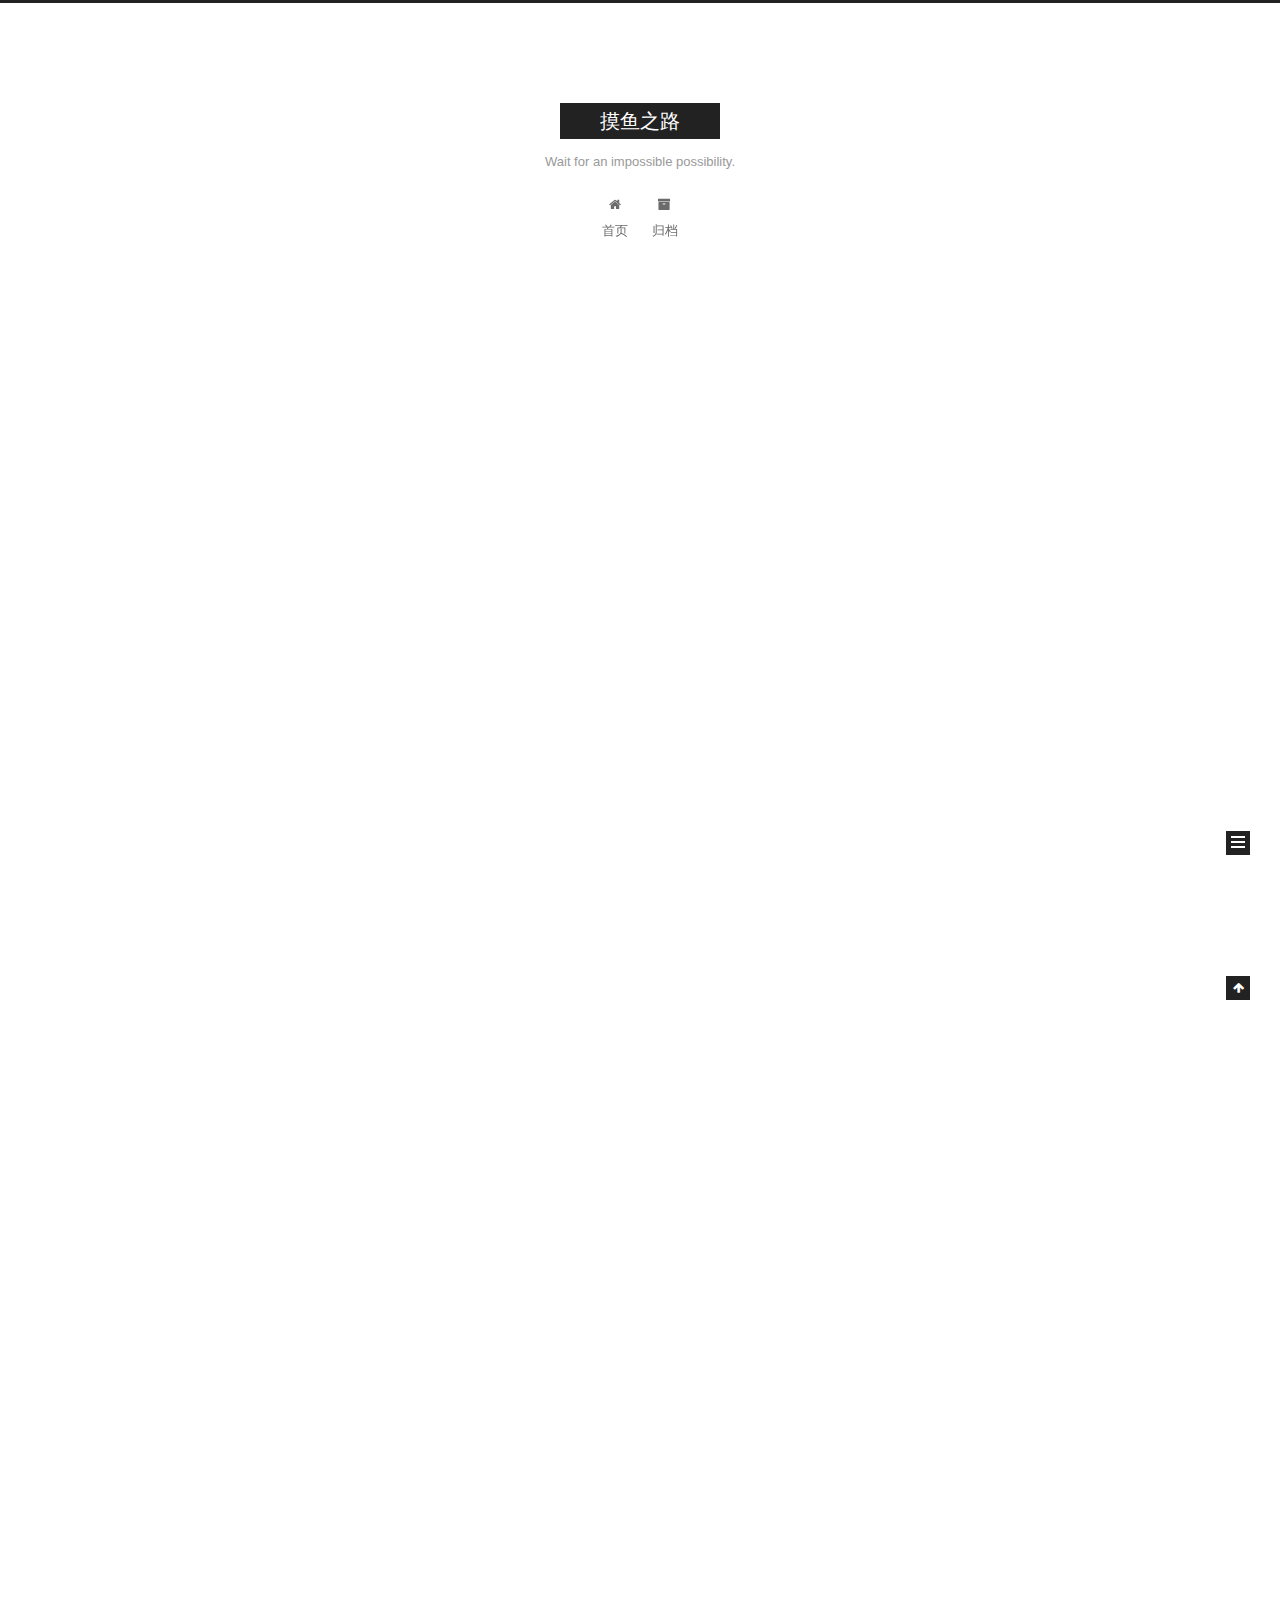
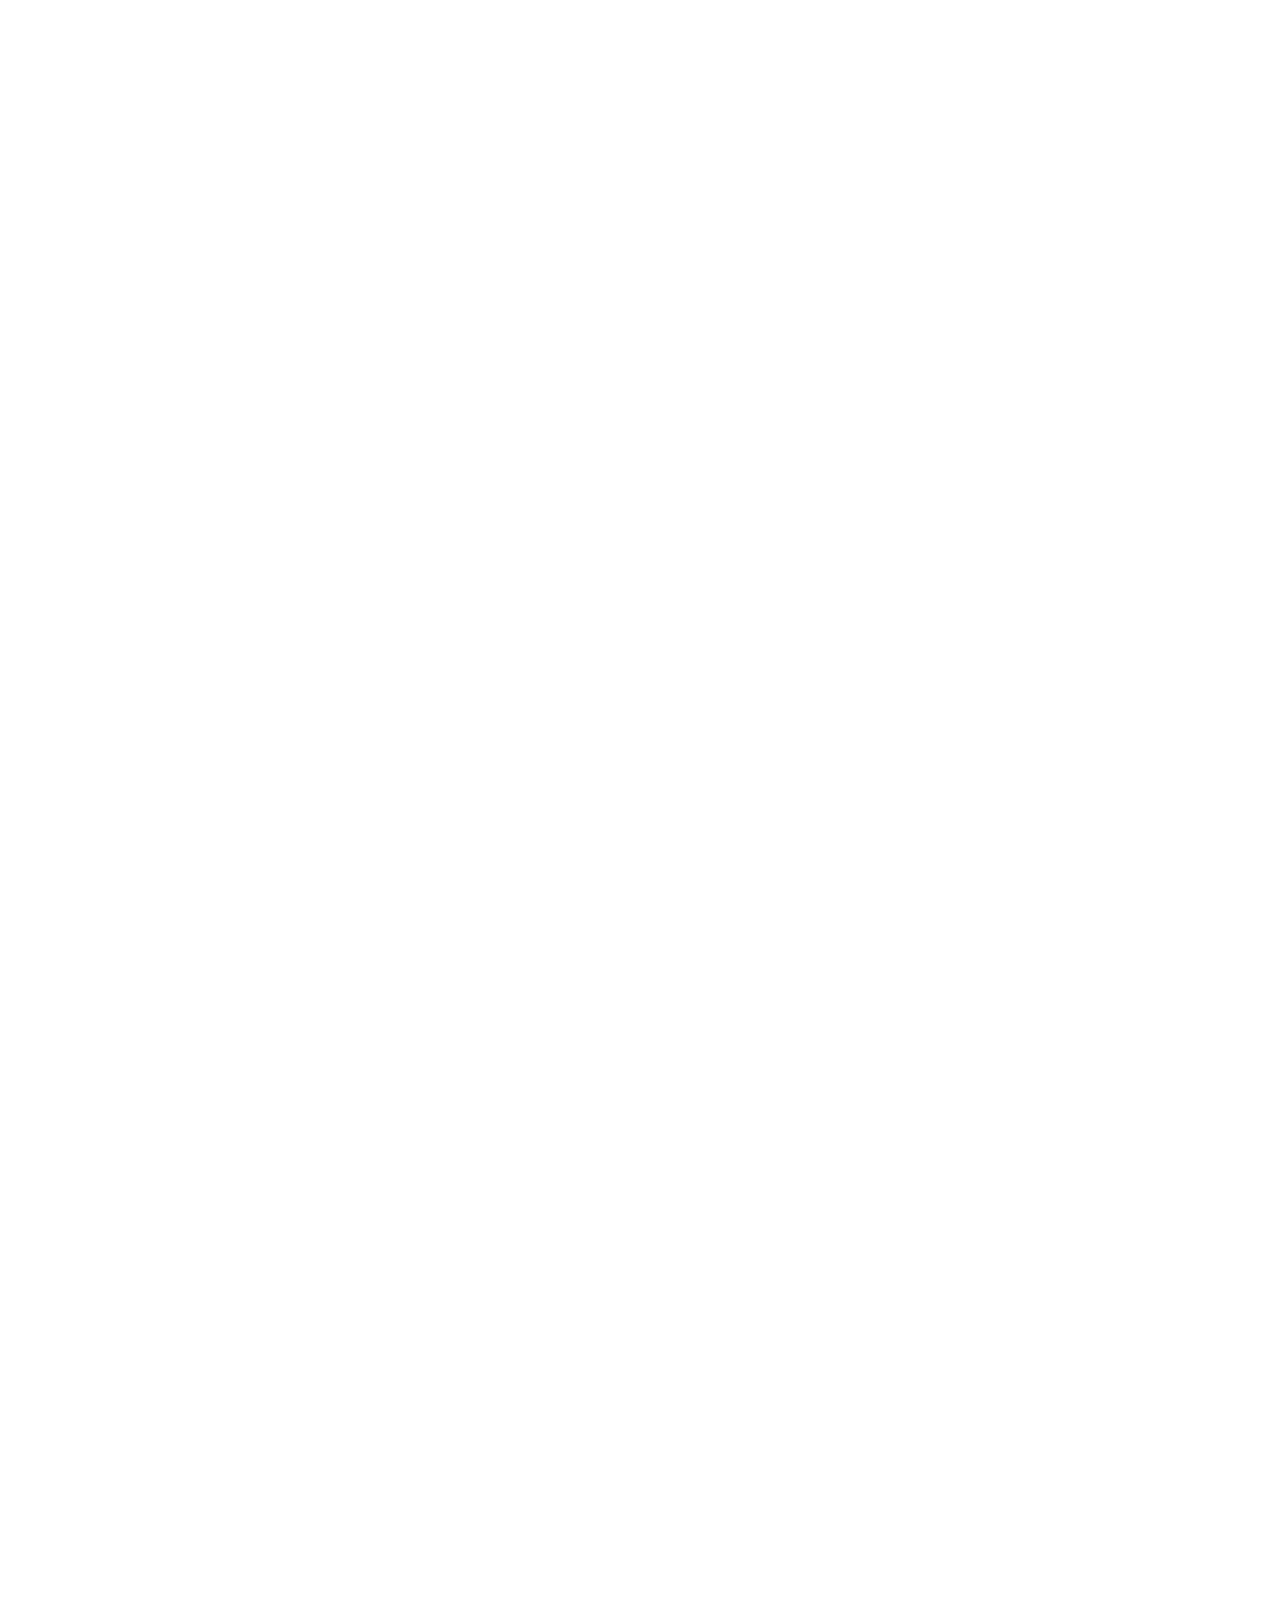
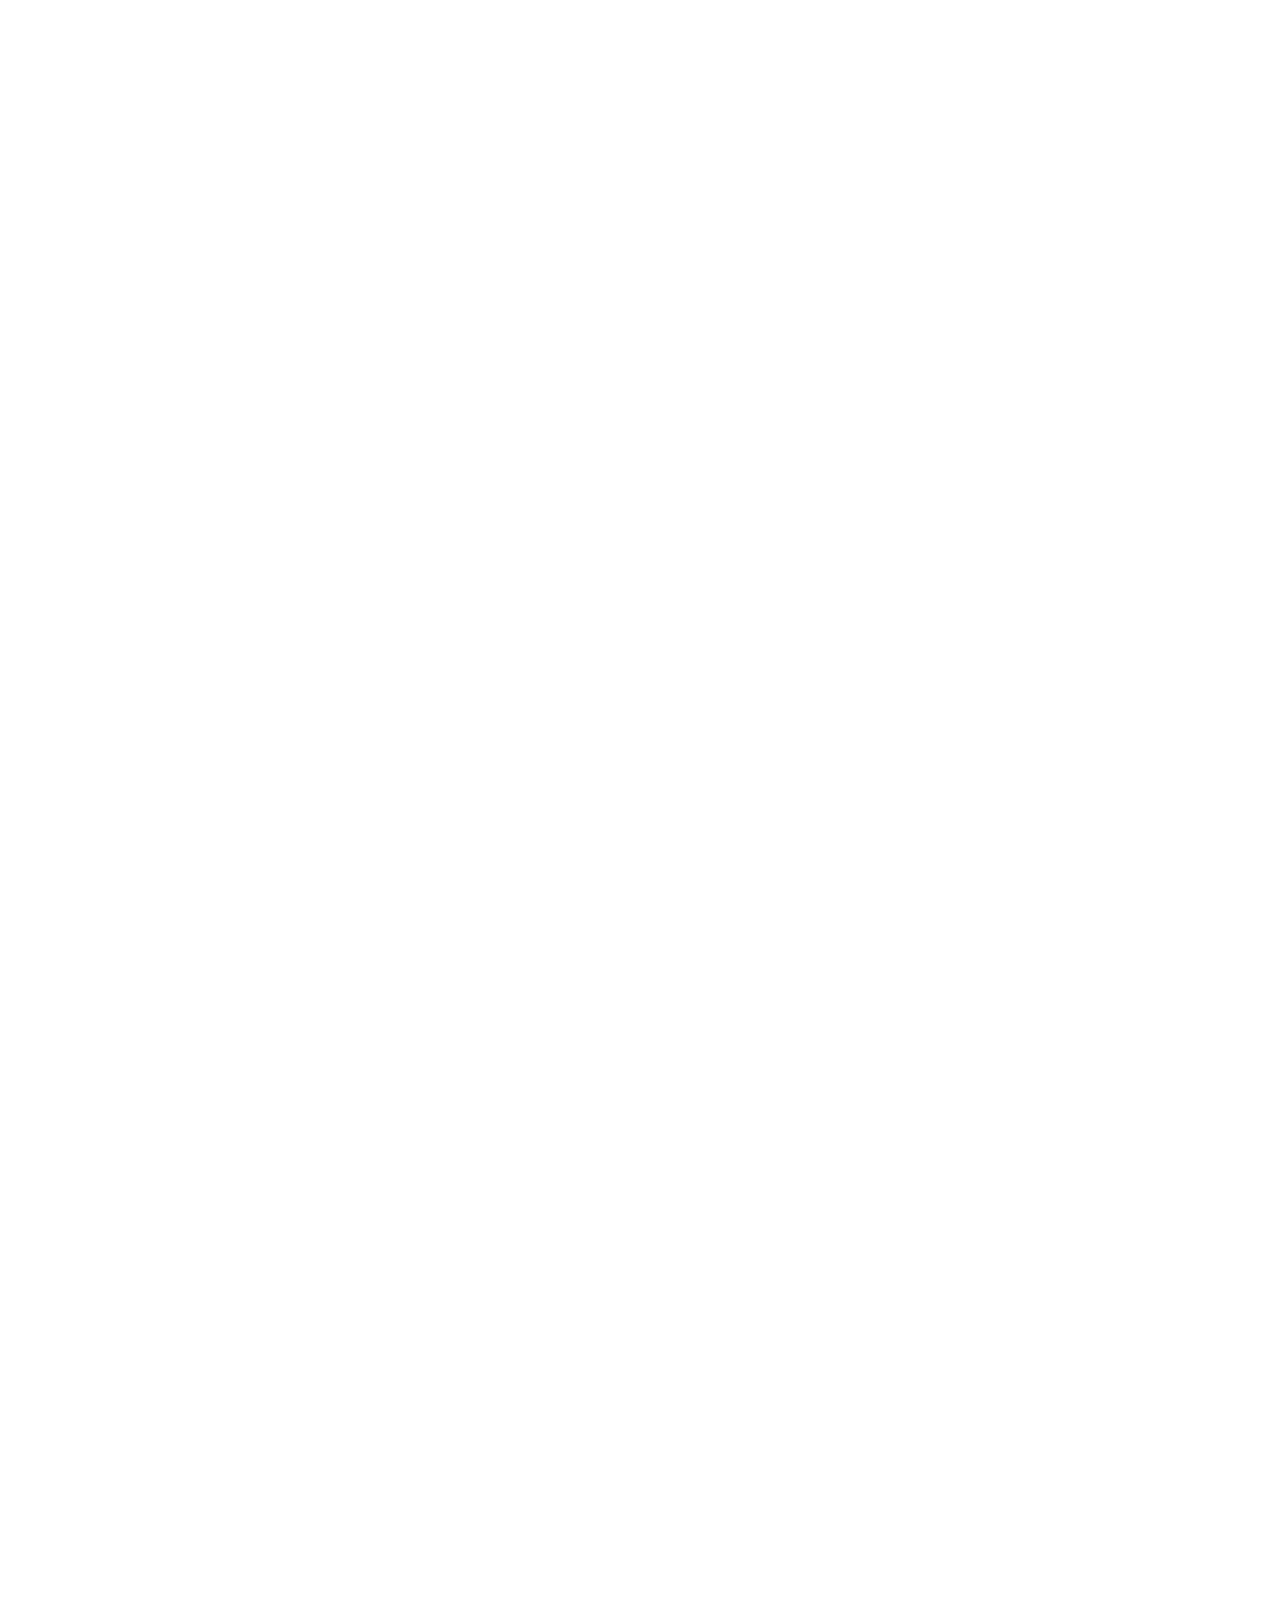
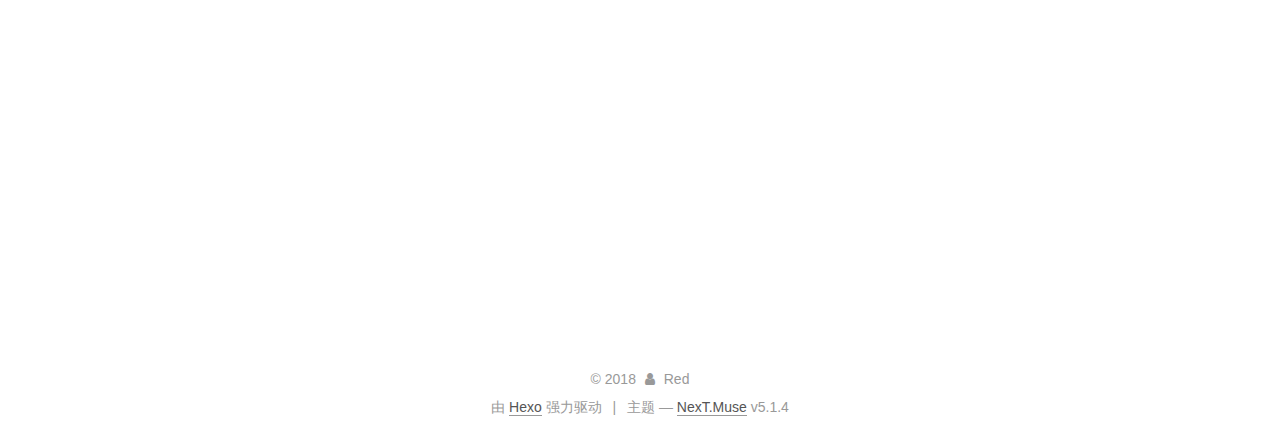
==== commit f68b8d09: "Site updated: 2018-11-14 22:35:41" ====
--- a/index.html
+++ b/index.html
@@ -322,7 +322,7 @@
 <p>###Python程序的输入输出<br><strong>输入函数input()：从控制台获得用户输入的函数</strong><br>input()函数的使用格式：<br>&emsp;&emsp;&emsp;&emsp;&lt;变量&gt; =input(&lt;提示信息字符串&gt;)<br>用户输入的信息以字符串类型保存在&lt;变量&gt;中  </p>
 <p><strong>输出函数print()：以字符形式向控制台输出结果的函数</strong><br>print()函数的基本使用格式：<br>&emsp;&emsp;&emsp;&emsp;print(&lt;拟输出字符串或字符串变量&gt;)<br>字符串类型的一对引号仅在程序内部使用，输出无引号<br>print()函数的格式化：<br>&emsp;&emsp;&emsp;&emsp;<code>print(&quot;转换后的温度是{:.2f}C&quot;.format(C))</code><br>{ }表示槽，后续变量填充到槽中<br>{:.2f }表示将变量C填充到这个位置时取小数点后2位  </p>
 <p><strong>评估函数eval()：去掉参数最外侧引号并执行余下语句的函数</strong><br>eval()函数的基本使用格式：<br>&emsp;&emsp;&emsp;&emsp;eval(&lt;字符串或字符串变量&gt;)  </p>
-<h3 id="“温度转换”代码实例"><a href="#“温度转换”代码实例" class="headerlink" title="“温度转换”代码实例"></a>“温度转换”代码实例</h3><p><img src="E:\Hexo\source\QQ图片20181114220721.png" alt=""></p>
+<h3 id="“温度转换”代码实例"><a href="#“温度转换”代码实例" class="headerlink" title="“温度转换”代码实例"></a>“温度转换”代码实例</h3><figure class="highlight plain"><table><tr><td class="gutter"><pre><span class="line">1</span><br><span class="line">2</span><br><span class="line">3</span><br><span class="line">4</span><br><span class="line">5</span><br><span class="line">6</span><br><span class="line">7</span><br><span class="line">8</span><br><span class="line">9</span><br><span class="line">10</span><br></pre></td><td class="code"><pre><span class="line">#TempConvert.py  </span><br><span class="line">TempStr = input(&quot;请输入带有符号的温度值: &quot;)  </span><br><span class="line">if TempStr[-1] in [&apos;F&apos;, &apos;f&apos;]:  </span><br><span class="line">	C = (eval(TempStr[0:-1]) -32)/1.8    </span><br><span class="line">	print(&quot;转换后的温度是&#123;:.2f&#125;C&quot;.format(C))  </span><br><span class="line">elif TempStr[-1] in [&apos;C&apos;,&apos;c&apos;]:  </span><br><span class="line">	F = 1.8*eval(TempStr[0:-1]) + 32  </span><br><span class="line">	print(&quot;转换后的温度是&#123;:.2f&#125;F&quot;.format(F))  </span><br><span class="line">else:    </span><br><span class="line">	print(&quot;输入格式错误&quot;)</span><br></pre></td></tr></table></figure>
 
           
         
--- a/css/main.css
+++ b/css/main.css
@@ -1822,7 +1822,7 @@
   width: 4px;
   height: 4px;
   border-radius: 50%;
-  background: #06c45c;
+  background: #ff1409;
 }
 .links-of-blogroll {
   font-size: 13px;
